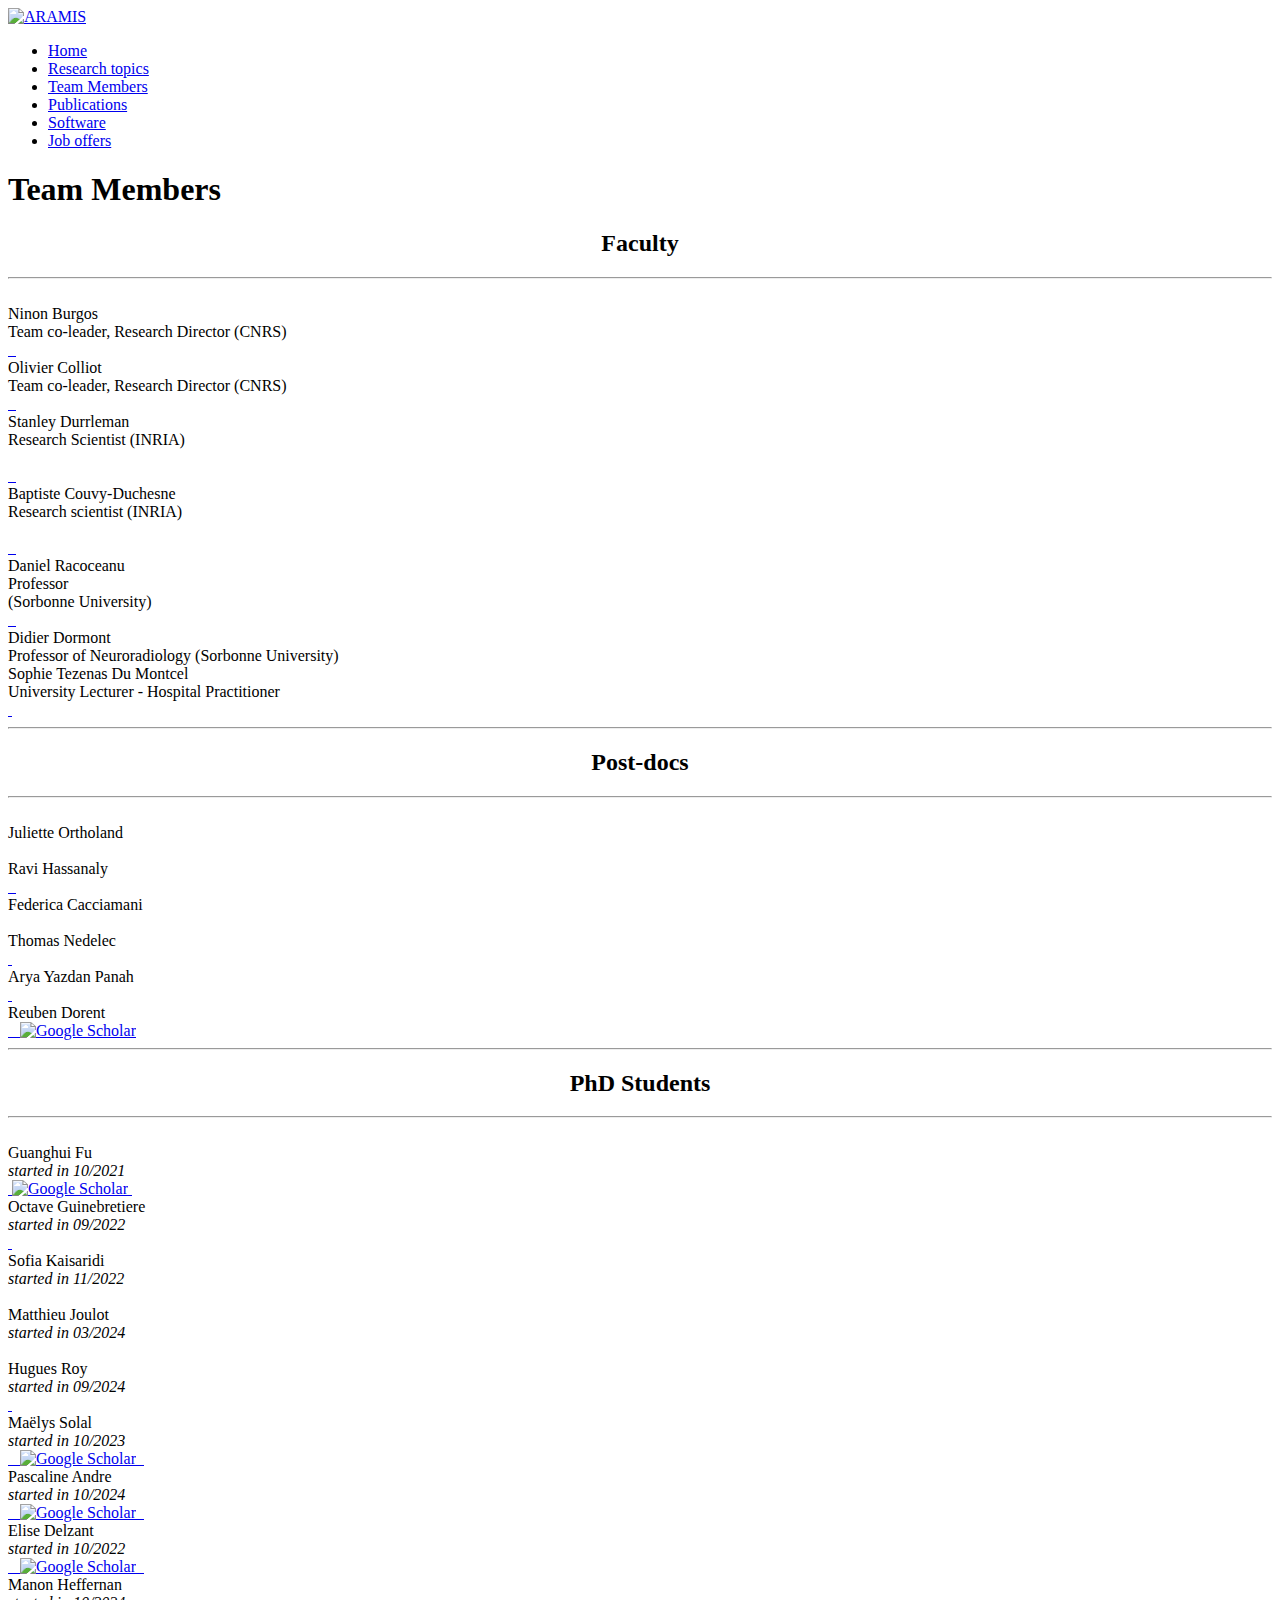
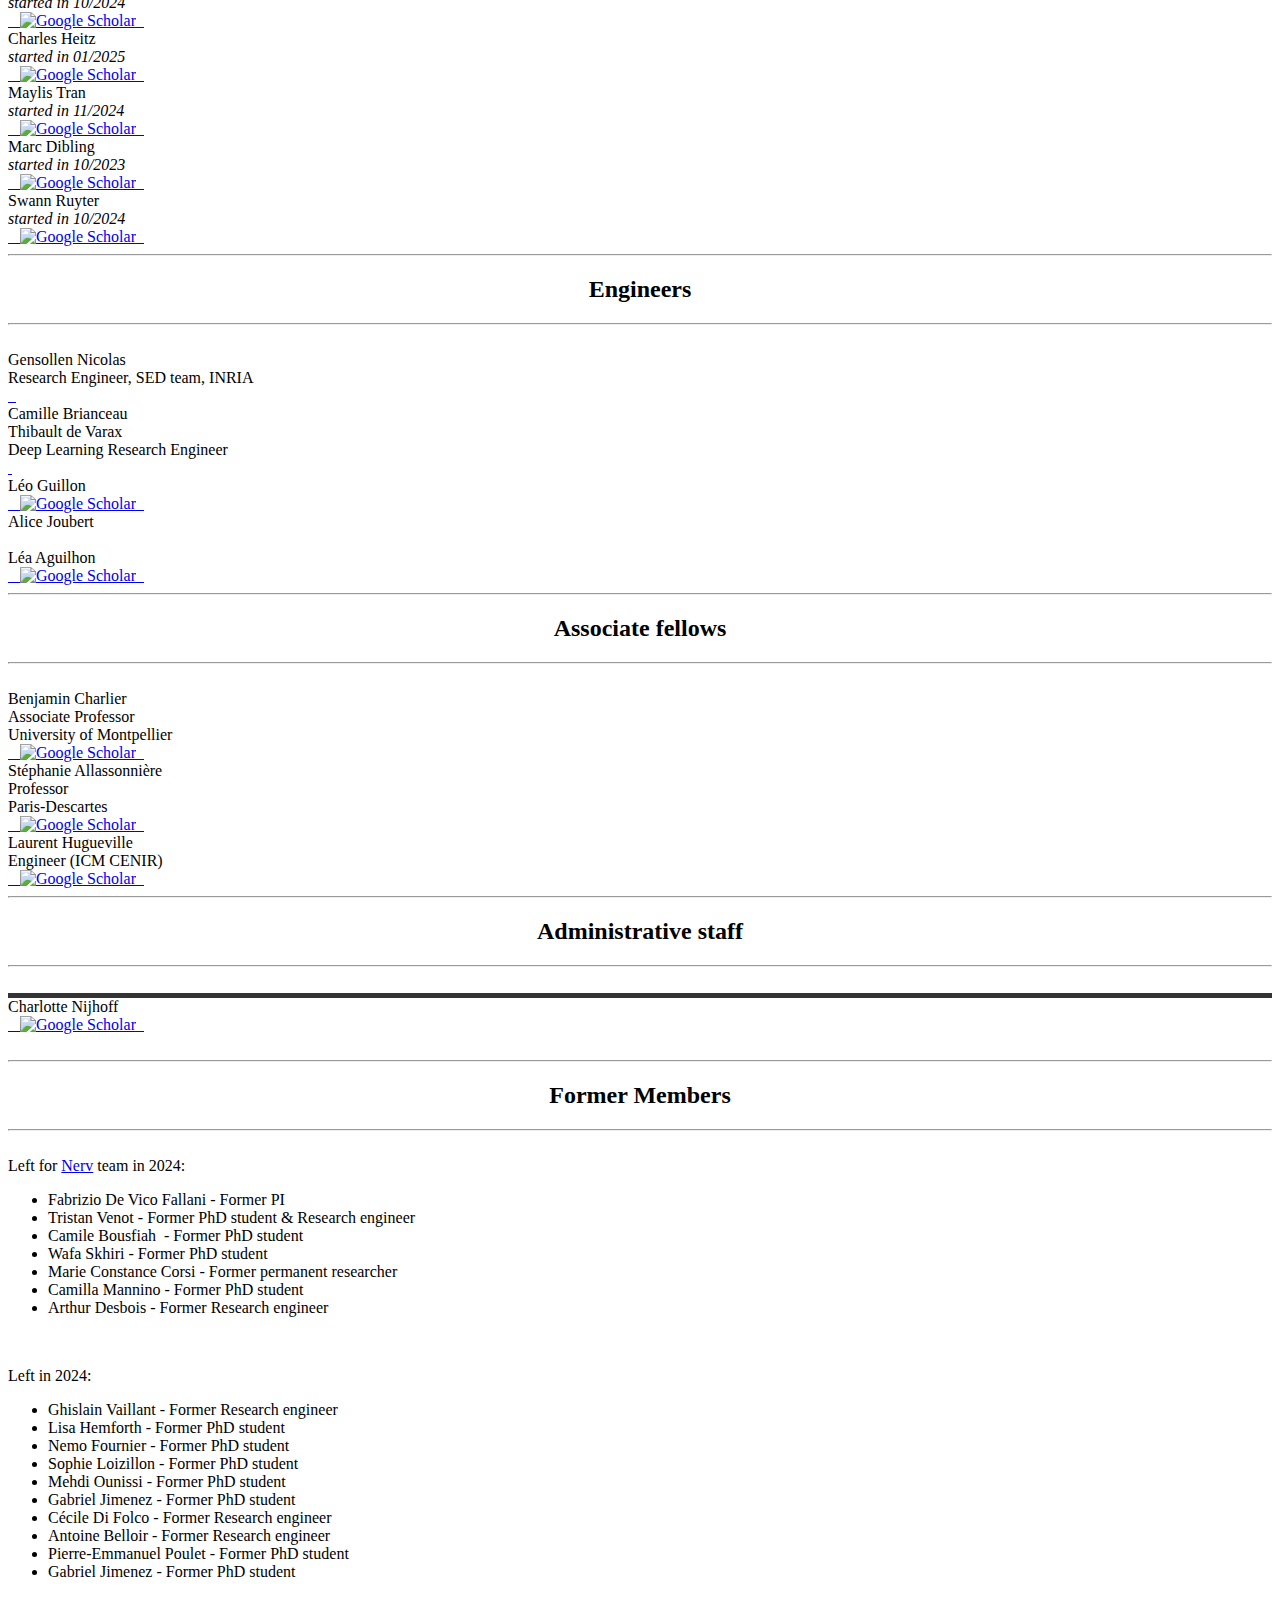
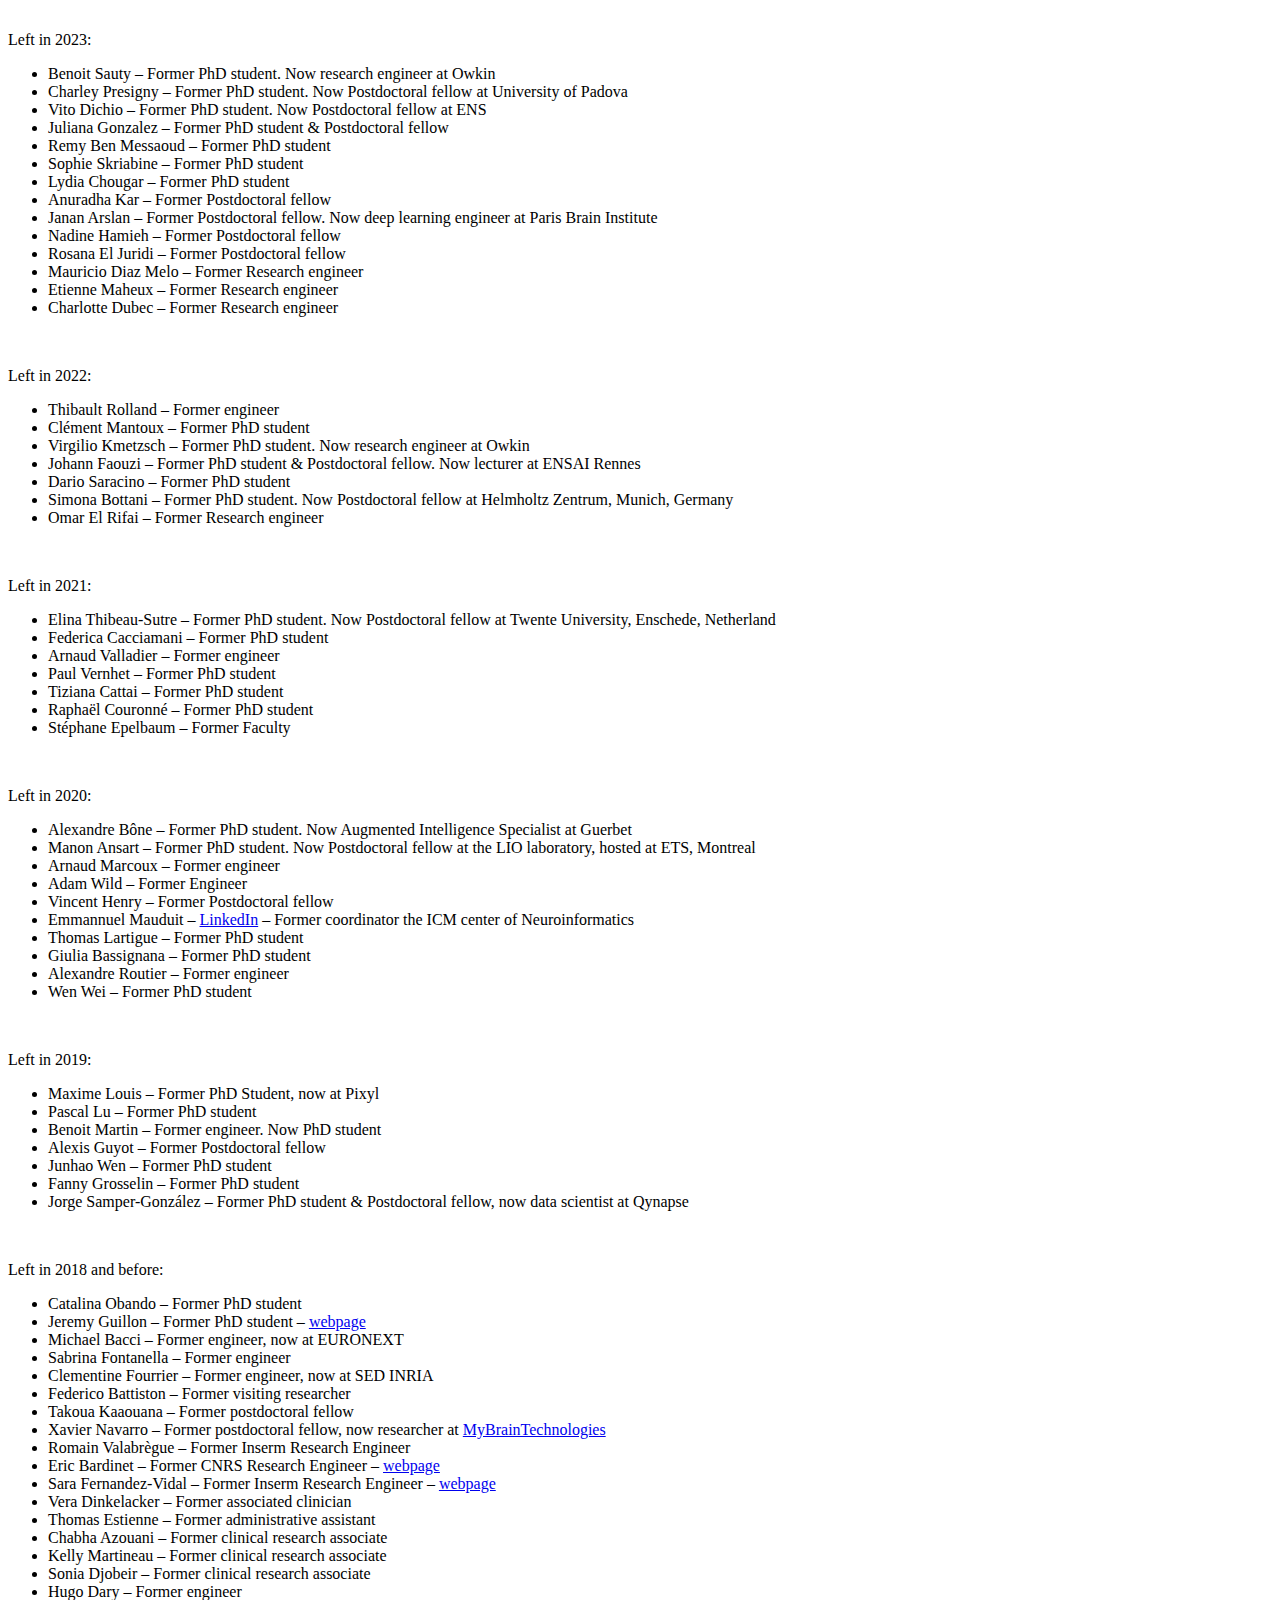
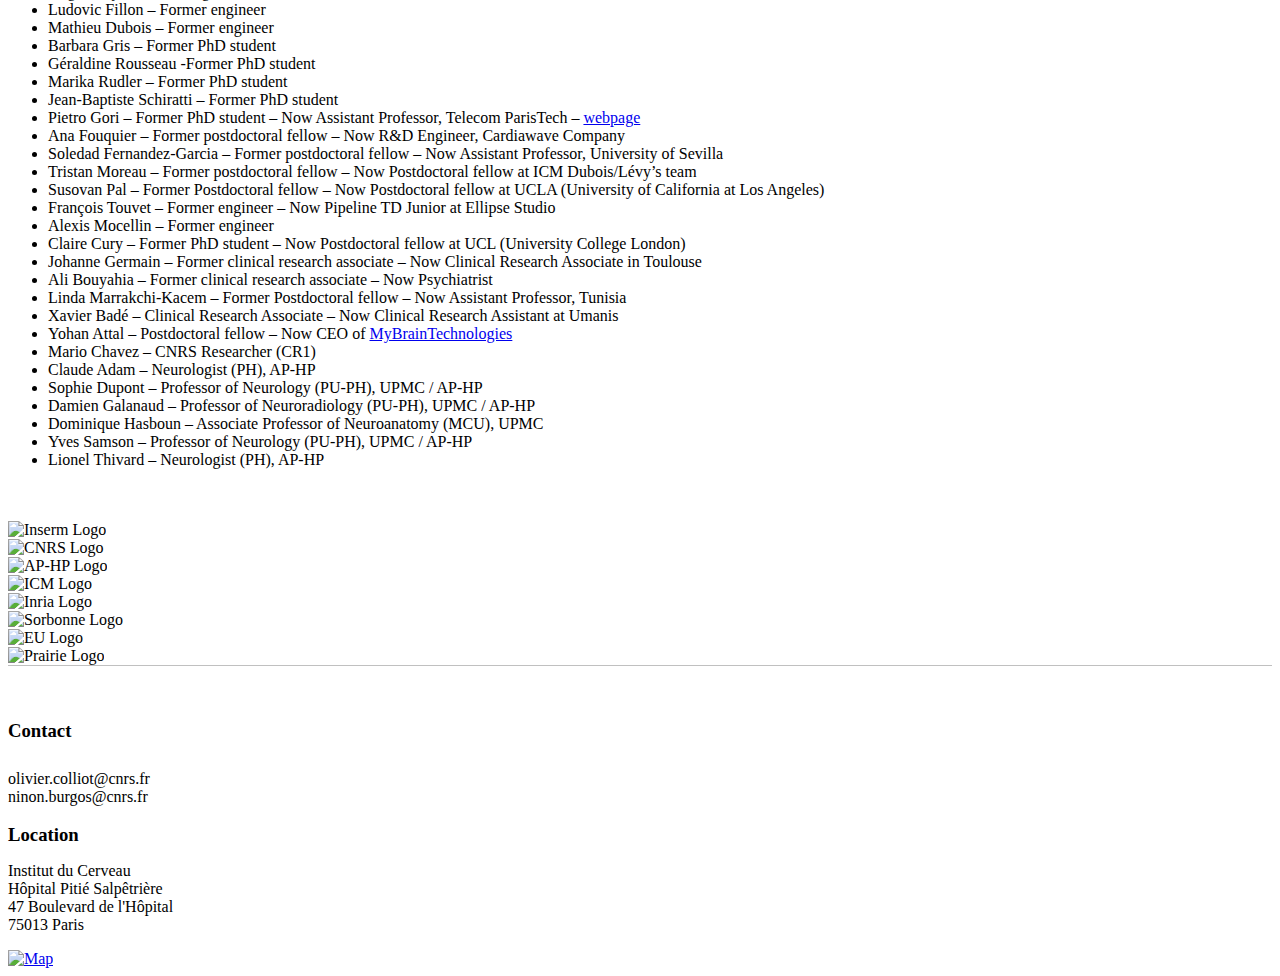
==== docs/pages/people.html @ f848111d "Thibault de Varax (#28)" ====
<!DOCTYPE html>
<html lang="en-US">
  <head>
    <title>ARAMIS &#8211; Brain Data Science</title>
    <meta charset="UTF-8">
    <meta name="viewport" content="width=device-width, initial-scale=1, user-scalable=no">
    
    <meta name="robots" content="max-image-preview:large"/>
    <meta name="msapplication-TileImage" content="../images/icons/aramis/cropped-icon_ARAMISLAB_rvb-300x300.png"/>
    
    <link rel="profile" href="https://gmpg.org/xfn/11">

    <link rel="icon" href="../images/icons/aramis/cropped-icon_ARAMISLAB_rvb-150x150.png" sizes="32x32"/>
    <link rel="icon" href="../images/icons/aramis/cropped-icon_ARAMISLAB_rvb-300x300.png" sizes="192x192"/>
    <link rel="apple-touch-icon" href="../images/icons/aramis/cropped-icon_ARAMISLAB_rvb-300x300.png"/>
    <link rel="canonical" href="../index.html"/>
    <link rel="shortlink" href="../index.html"/>
    <link rel="stylesheet" href="../themes/aramis/style_plus.css"/>

    <link rel="stylesheet" id="edsbootstrap-raleway-fonts-css" href="https://fonts.googleapis.com/css?family=Raleway%3A400%2C300%2C600%2C500&amp;ver=6.3.5" type="text/css" media="all"/>
    
    <link rel="stylesheet" id="edsbootstrap-bootstrap-css" href="../themes/edsbootstrap/assets/css/bootstrap.css?ver=6.3.5" type="text/css" media="all"/>
    <link rel="stylesheet" id="edsbootstrap-bootstrap-theme-css" href="../themes/edsbootstrap/assets/css/bootstrap-theme.css?ver=6.3.5" type="text/css" media="all"/>
    <link rel="stylesheet" id="edsbootstrap-font-awesome-css" href="../themes/edsbootstrap/assets/css/font-awesome.css?ver=6.3.5" type="text/css" media="all"/>
    <link rel="stylesheet" id="edsbootstrap-owl-carousel-css" href="../themes/edsbootstrap/assets/css/owl.carousel.css?ver=6.3.5" type="text/css" media="all"/>
    <link rel="stylesheet" id="edsbootstrap-owl-theme-css" href="../themes/edsbootstrap/assets/css/owl.theme.css?ver=6.3.5" type="text/css" media="all"/>  
    <link rel="stylesheet" id="edsbootstrap-owl-transitions-css" href="../themes/edsbootstrap/assets/css/owl.transitions.css?ver=6.3.5" type="text/css" media="all"/>
    <link rel="stylesheet" id="edsbootstrap-magnific-popup-css" href="../themes/edsbootstrap/assets/css/magnific-popup.css?ver=6.3.5" type="text/css" media="all"/>
    <link rel="stylesheet" id="edsbootstrap-elegant-icons-css" href="../themes/edsbootstrap/assets/css/elegant-icons.css?ver=6.3.5" type="text/css" media="all"/>
    <link rel="stylesheet" id="edsbootstrap-animate-css" href="../themes/edsbootstrap/assets/css/animate.css?ver=6.3.5" type="text/css" media="all"/>
    <link rel="stylesheet" id="edsbootstrap-style-css" href="../themes/aramis/style.css?ver=6.3.5" type="text/css" media="all"/>
    <link rel="stylesheet" id="parent-style-css" href="../themes/edsbootstrap/style.css?ver=2.0" type="text/css" media="all"/>
    <link rel="stylesheet" id="child-style-css" href="../themes/aramis/style.css?ver=0.1.0" type="text/css" media="all"/>

    <link rel="stylesheet" id="contact-form-7-css" href="../plugins/contact-form-7/includes/css/styles.css?ver=5.6.4" type="text/css" media="all"/>
    <link rel="stylesheet" id="tmm-css" href="../plugins/team-members/inc/css/tmm_style.css?ver=6.3.5" type="text/css" media="all"/>
    <link rel="stylesheet" id="siteorigin-panels-front-css" href="../plugins/siteorigin-panels/css/front-flex.min.css?ver=2.18.4" type="text/css" media="all"/>
    <link rel="stylesheet" id="su-shortcodes-css" href="../plugins/shortcodes-ultimate/includes/css/shortcodes.css?ver=5.12.5" type="text/css" media="all"/>
    <link rel="stylesheet" id="su-icons-css" href="../plugins/shortcodes-ultimate/includes/css/icons.css?ver=1.1.5" type="text/css" media="all"/>

  </head>


  <body data-rsssl="1" class="home page-template-default page page-id-1098 wp-custom-logo"> 

    <!-- Header -->
    <header id="home" class="header">
      <!-- Navigation -->
      <nav id="navigation" class="navbar affix">
        <div class="container">
          <div class="row">
            <div class="col-md-12">

              <!-- Navigation Header -->
              <div class="navbar-header">

                <!-- Toggle Button -->
                <!-- <button type="button" class="navbar-toggle collapsed" data-toggle="collapse" data-target="#main-menu" aria-expanded="false" aria-controls="main-menu">
                  <span class="sr-only">Toggle Navigation</span>
                  <span class="icon-bar"></span>
                  <span class="icon-bar"></span>
                  <span class="icon-bar"></span>
                </button> -->
                <!-- /Toggle Button -->

                <!-- Brand -->
                <a class="brand" href="../index.html"> 
                  <a href="../index.html" class="custom-logo-link" rel="home" aria-current="page">
                    <img width="819" height="330" src="../images/icons/aramis/cropped-logo_ARAMISLAB_rvb-1.png" class="custom-logo" alt="ARAMIS" decoding="async" fetchpriority="high" srcset="../images/icons/aramis/cropped-logo_ARAMISLAB_rvb-1.png 819w, images/icons/aramis/cropped-logo_ARAMISLAB_rvb-1-300x121.png 300w, images/icons/aramis/cropped-logo_ARAMISLAB_rvb-1-768x309.png 768w" sizes="(max-width: 819px) 100vw, 819px"/>
                  </a>                       
                </a>
                <!-- /Brand -->

              </div>
              <!-- /Navigation Header -->

              <!-- Navigation -->
              <div id="main-menu" class="navbar-collapse collapse">
                <ul id="menu-main-menu" class="nav navbar-nav navbar-right">
                  <li id="menu-item-1190" class="menu-item menu-item-type-post_type menu-item-object-page menu-item-1190">
                    <a title="Home" href="../index.html">Home</a>
                  </li>
                  <li id="menu-item-1106" class="menu-item menu-item-type-post_type menu-item-object-page menu-item-1106">
                    <a title="Research topics" href="research_topics.html">Research topics</a>
                  </li>
                  <li id="menu-item-1105" class="menu-item menu-item-type-post_type menu-item-object-page menu-item-home current-menu-item page_item page-item-1098 current_page_item menu-item-1190 active">
                    <a title="Team Members" href="people.html">Team Members</a>
                  </li>
                  <li id="menu-item-1765" class="menu-item menu-item-type-post_type menu-item-object-page menu-item-1765">
                    <a title="Publications" href="publications.html">Publications</a>
                  </li>
                  <li id="menu-item-1104" class="menu-item menu-item-type-post_type menu-item-object-page menu-item-1104">
                    <a title="Software" href="software.html">Software</a>
                  </li>
                  <li id="menu-item-1108" class="menu-item menu-item-type-post_type menu-item-object-page menu-item-1108">
                    <a title="Job offers" href="job_offers.html">Job offers</a>
                  </li>
                </ul>
              </div>                    
              <!-- /Navigation -->
                  
            </div>
          </div>
        </div>
      </nav>
      <!-- /Navigation -->  
    </header>
    <!-- /Header -->

    <!-- Section: Page Header -->
    <section class="section-page-header page">
      <div class="container">
        <div class="row">
          <!-- Page Title -->
          <div class="col-md-12">
            <h1 class="title">Team Members</h1>                                
            <div class="subtitle"></div>
          </div>
          <!-- /Page Title -->
        </div>
      </div>
    </section>
    <!-- /Section: Page Header -->

        
    <!-- Main -->
    <main class="main-container">
      <div class="container">
        <div class="row">
          <div class="col-md-12">
            <article id="post-4" class="post-4 page type-page status-publish hentry">
              <div class="entry-content content">
                <h2 style="text-align: center; font-weight: bold;">Faculty</h2>
                <hr>
                <br>
                <div class="tmm tmm_faculty">
                  <div class="tmm_4_columns tmm_wrap tmm_theme_f">
                    <span class="tmm_two_containers_tablet"></span>
                    <div class="tmm_container">
                      <div class="tmm_member people_border">
                        <div class="tmm_photo peopleimg tmm_pic_faculty_3" style="background: url(../images/people/carre/ninon_burgos-1.jpg);"></div>
                        <div class="tmm_textblock">
                          <div class="tmm_names">
                            <span class="tmm_fname">Ninon</span> 
                            <span class="tmm_lname">Burgos</span>
                          </div>
                          <div class="tmm_job">Team co-leader, Research Director (CNRS)</div>
                          <div class="tmm_scblock">
                            <a target="_blank" class="tmm_sociallink" href="http://www.ninonburgos.com/">
                              <img alt="" src="../plugins/team-members/inc/img/links/website.png"/>
                            </a>
                            <a class="tmm_sociallink" href="mailto:ninon.burgos[at]icm-institute[dot]org">
                              <img alt="" src="../plugins/team-members/inc/img/links/email.png"/>
                            </a>
                            <a target="_blank" class="tmm_sociallink" href="https://scholar.google.fr/citations?user=lHuYSU0AAAAJ&amp;hl=en">
                              <img alt="" src="../plugins/team-members/inc/img/links/customlink.png"/>
                            </a>
                          </div>
                        </div>
                      </div>
                      
                      <div class="tmm_member people_border">
                        <div class="tmm_photo peopleimg tmm_pic_faculty_0" style="background: url(../images/people/carre/olivier_colliot.jpg);"></div>
                        <div class="tmm_textblock">
                          <div class="tmm_names">
                            <span class="tmm_fname">Olivier </span> 
                            <span class="tmm_lname">Colliot</span>
                          </div>
                          <div class="tmm_job">Team co-leader, Research Director (CNRS)</div>
                          <div class="tmm_scblock">
                            <a target="_blank" class="tmm_sociallink" href="https://www.aramislab.fr/perso/colliot/">
                              <img alt="" src="../plugins/team-members/inc/img/links/customlink.png"/>
                            </a>
                            <a class="tmm_sociallink" href="mailto:olivier.colliot[at]cnrs[dot]fr">
                              <img alt="" src="../plugins/team-members/inc/img/links/email.png"/>
                            </a>
                            <a target="_blank" class="tmm_sociallink" href="https://twitter.com/oliviercolliot">
                              <img alt="" src="../plugins/team-members/inc/img/links/twitter.png"/>
                            </a>
                          </div>
                        </div>
                      </div>
                      
                      <div class="tmm_member people_border">
                        <div class="tmm_photo peopleimg tmm_pic_faculty_1" style="background: url(../images/people/carre/stanley_durrleman.jpg);"></div>
                        <div class="tmm_textblock">
                          <div class="tmm_names">
                            <span class="tmm_fname">Stanley</span> 
                            <span class="tmm_lname">Durrleman</span>
                          </div>
                          <div class="tmm_job">Research Scientist (INRIA)<br><br></div>
                          <div class="tmm_scblock">
                            <a target="_blank" class="tmm_sociallink" href="https://who.rocq.inria.fr/Stanley.Durrleman/">
                              <img alt="" src="../plugins/team-members/inc/img/links/website.png"/>
                            </a>
                            <a class="tmm_sociallink" href="mailto:stanley.durrleman[at]inria[dot]fr">
                              <img alt="" src="../plugins/team-members/inc/img/links/email.png"/>
                            </a>
                            <a target="_blank" class="tmm_sociallink" href="https://www.linkedin.com/in/stanley-durrleman-8854722/">
                              <img alt="" src="../plugins/team-members/inc/img/links/linkedin.png"/>
                            </a>
                          </div>
                        </div>
                      </div>
                      <div class="tmm_member people_border">
                        <div class="tmm_photo peopleimg tmm_pic_faculty_4" style="background: url(../images/people/carre/Baptiste_Couvy-Duchesne_2020.jpg);"></div>
                        <div class="tmm_textblock">
                          <div class="tmm_names">
                            <span class="tmm_fname">Baptiste</span> 
                            <span class="tmm_lname">Couvy-Duchesne</span>
                          </div>
                          <div class="tmm_job">Research scientist (INRIA)<br><br></div>
                          <div class="tmm_scblock">
                            <a target="_blank" class="tmm_sociallink" href="https://scholar.google.com.au/citations?user=OWzqoIMAAAAJ&amp;hl=en">
                              <img alt="" src="../plugins/team-members/inc/img/links/customlink.png"/>
                            </a>
                            <a target="_blank" class="tmm_sociallink" href="https://www.researchgate.net/profile/Baptiste_Couvy-Duchesne">
                              <img alt="" src="../plugins/team-members/inc/img/links/researchgate.png"/>
                            </a>
                            <a target="_blank" class="tmm_sociallink" href="https://github.com/baptisteCD">
                              <img alt="" src="../plugins/team-members/inc/img/links/customlink.png"/>
                            </a>
                          </div>
                        </div>
                      </div>
                    </div>
                    <!-- New line -->
                    <span class="tmm_columns_containers_desktop"></span>
                    <div class="tmm_container">
                      <div class="tmm_member people_border">
                        <div class="tmm_photo peopleimg tmm_pic_faculty_5" style="background: url(../images/people/carre/daniel_racoceanu.jpg);"></div>
                        <div class="tmm_textblock">
                          <div class="tmm_names">
                            <span class="tmm_fname">Daniel </span> 
                            <span class="tmm_lname">Racoceanu</span>
                          </div>
                          <div class="tmm_job">Professor <br>(Sorbonne University)</div>
                          <div class="tmm_scblock">
                            <a target="_blank" class="tmm_sociallink" href="http://daniraco.free.fr/">
                              <img alt="" src="../plugins/team-members/inc/img/links/website.png"/>
                            </a>
                            <a target="_blank" class="tmm_sociallink" href="https://www.linkedin.com/in/daniraco/">
                              <img alt="" src="../plugins/team-members/inc/img/links/linkedin.png"/>
                            </a>
                            <a target="_blank" class="tmm_sociallink" href="https://scholar.google.com/citations?user=2eBRLj0AAAAJ&amp;hl=fr">
                              <img alt="" src="../plugins/team-members/inc/img/links/customlink.png"/>
                            </a>
                          </div>
                        </div>
                      </div>
                      <span class="tmm_two_containers_tablet"></span>
                      <div class="tmm_member people_border">
                        <div class="tmm_photo peopleimg tmm_pic_faculty_6" style="background: url(../images/people/carre/unknown.png);"></div>
                        <div class="tmm_textblock">
                          <div class="tmm_names">
                            <span class="tmm_fname">Didier</span> 
                            <span class="tmm_lname">Dormont</span>
                          </div>
                          <div class="tmm_job">
                            Professor of Neuroradiology (Sorbonne University)
                          </div>
                          <div class="tmm_scblock"></div>
                        </div>
                      </div>
                      <div class="tmm_member people_border">
                        <div class="tmm_photo peopleimg tmm_pic_faculty_7" style="background: url(../images/people/carre/sophie_tezenas.jpg);"></div>
                        <div class="tmm_textblock">
                          <div class="tmm_names">
                            <span class="tmm_fname">Sophie</span> 
                            <span class="tmm_lname">Tezenas Du Montcel</span>
                          </div>
                          <div class="tmm_job">
                            University Lecturer - Hospital Practitioner
                          </div>
                          <div class="tmm_scblock"><a target="_blank" class="tmm_sociallink" href="https://fr.linkedin.com/">
                            <a class="tmm_sociallink" href="mailto:sophie.tezenas@icm-institute.org">
                              <img alt="" src="../plugins/team-members/inc/img/links/email.png"/>
                            </a>
                            <a target="_blank" class="tmm_sociallink" href="https://www.researchgate.net/profile/Sophie-Tezenas-Du-Montcel?ev=hdr_xprf">
                              <img alt="" src="../plugins/team-members/inc/img/links/researchgate.png"/>
                            </a>
                          </div>
                        </div>
                    </div>
                  </div>
                </div>


                <!-- POST DOCS-->
                <hr>
                <h2 style="text-align: center; font-weight: bold ;">Post-docs</h2>
                <hr>
                <br>
                <div class="tmm tmm_post-docs">
                  <div class="tmm_5_columns tmm_wrap tmm_theme_f">
                    <span class="tmm_two_containers_tablet"></span>
                    <div class="tmm_container">
                      <div class="tmm_member people_border">
                        <div class="tmm_photo peopleimg tmm_pic_phd-students_6" style="background: url(../images/people/carre/juliette_ortholand.jpg);"></div>
                        <div class="tmm_textblock">
                          <div class="tmm_names">
                            <span class="tmm_fname">Juliette</span> 
                            <span class="tmm_lname">Ortholand</span>
                          </div>
                          <div class="tmm_scblock">
                            <a target="_blank" class="tmm_sociallink" href="https://www.linkedin.com/in/juliette-ortholand-39a131137/?originalSubdomain=fr">
                              <img alt="" src="../plugins/team-members/inc/img/links/linkedin.png"/>
                            </a>
                          </div>
                        </div>
                      </div>

                      <div class="tmm_member people_border">
                        <div class="tmm_photo peopleimg tmm_pic_phd-students_0" style="background: url(../images/people/carre/ravihassanaly.jpg);"></div>
                        <div class="tmm_textblock">
                          <div class="tmm_names">
                            <span class="tmm_fname">Ravi</span> 
                            <span class="tmm_lname">Hassanaly</span>
                          </div>
                          <div class="tmm_scblock">
                            <a target="_blank" class="tmm_sociallink" href="https://ravih18.github.io/">
                              <img alt="" src="../plugins/team-members/inc/img/links/website.png"/>
                            </a>
                            <a target="_blank" class="tmm_sociallink" href="https://www.linkedin.com/in/rhassana/">
                              <img alt="" src="../plugins/team-members/inc/img/links/linkedin.png"/>
                            </a>
                            <a target="_blank" class="tmm_sociallink" href="https://twitter.com/HassanalyRavi">
                              <img alt="" src="../plugins/team-members/inc/img/links/twitter.png"/>
                            </a>
                          </div>
                        </div>
                      </div>
                      <div class="tmm_member people_border">
                        <div class="tmm_photo peopleimg tmm_pic_post-docs_4" style="background: url(../images/people/carre/FedericaCacciamani.jpg);"></div>
                        <div class="tmm_textblock">
                          <div class="tmm_names">
                            <span class="tmm_fname">Federica</span> 
                            <span class="tmm_lname">Cacciamani</span>
                          </div>
                          <div class="tmm_scblock">
                            <a target="_blank" class="tmm_sociallink" href="www.linkedin.com/in/dr-federica-cacciamani">
                              <img alt="" src="../plugins/team-members/inc/img/links/linkedin.png"/>
                            </a>
                          </div>
                        </div>
                      </div>

                      <div class="tmm_member people_border">
                        <div class="tmm_photo peopleimg tmm_pic_post-docs_1" style="background: url(../images/people/carre/thomas_nedelec.jpg);"></div>
                        <div class="tmm_textblock">
                          <div class="tmm_names">
                            <span class="tmm_fname">Thomas</span> 
                            <span class="tmm_lname">Nedelec</span>
                          </div>
                          <div class="tmm_scblock">
                            <a target="_blank" class="tmm_sociallink" href="https://www.linkedin.com/in/thomas-nedelec-78812017a/">
                              <img alt="" src="../plugins/team-members/inc/img/links/linkedin.png"/>
                            </a>
                            <a class="tmm_sociallink" href="mailto:thomasnedelec17 [at] gmail [dot] com">
                              <img alt="" src="../plugins/team-members/inc/img/links/email.png"/>
                            </a>
                          </div>
                        </div>
                      </div>
                      <div class="tmm_member people_border">
                        <div class="tmm_photo peopleimg tmm_pic_phd-students_7" style="background: url(../images/people/carre/photo_arya.jpeg);"></div>
                        <div class="tmm_textblock">
                          <div class="tmm_names">
                            <span class="tmm_fname">Arya</span> 
                            <span class="tmm_lname">Yazdan Panah</span>
                          </div>
                          <div class="tmm_scblock">
                            <a target="_blank" class="tmm_sociallink" href="www.linkedin.com/in/arya-yazdanpanah">
                              <img alt="" src="../plugins/team-members/inc/img/links/linkedin.png"/>
                            </a>
                            <a target="_blank" class="tmm_sociallink" href="https://www.researchgate.net/profile/Arya-Yazdan-Panah">
                              <img alt="" src="../plugins/team-members/inc/img/links/researchgate.png"/>
                            </a>
                          </div>
                        </div>
                      </div>
                      <div class="tmm_member people_border">
                        <div class="tmm_photo peopleimg tmm_pic_phd-students_7" style="background: url(../images/people/postdocs/ReubenDorent.jpg);"></div>
                        <div class="tmm_textblock">
                          <div class="tmm_names">
                            <span class="tmm_fname">Reuben</span> 
                            <span class="tmm_lname">Dorent</span>
                          </div>
                          <div class="tmm_scblock">
                            <a target="_blank" class="tmm_sociallink" href="https://reuben.dorent.fr/">
                              <img alt="" src="../plugins/team-members/inc/img/links/website.png"/>
                            </a>
                            <a target="_blank" class="tmm_sociallink" href="https://www.linkedin.com/in/reuben-dorent-2a0381a6/">
                              <img alt="" src="../plugins/team-members/inc/img/links/linkedin.png"/>
                            </a>
                            <a class="tmm_sociallink" href="mailto:reuben.dorent@icm-institute.org">
                              <img alt="" src="../plugins/team-members/inc/img/links/email.png"/>
                            </a>
                            <!-- <a target="_blank" class="tmm_sociallink" href="https://www.researchgate.net/">
                              <img alt="" src="../plugins/team-members/inc/img/links/researchgate.png"/>
                            </a> -->
                            <a target="_blank" class="tmm_sociallink" href="https://scholar.google.com/citations?user=xdECLMkAAAAJ" title="Google Scholar">
                              <img alt="Google Scholar" src="../plugins/team-members/inc/img/links/customlink.png"/>
                            </a>
                            <!-- <a target="_blank" class="tmm_sociallink" href="aramis">
                              <img alt="" src="../plugins/team-members/inc/img/links/website.png"/>
                            </a> --> 
                            <!-- <a target="_blank" class="tmm_sociallink" href="https://twitter.com/"> <!-- a bannir-->
                              <!-- <img alt="" src="../plugins/team-members/inc/img/links/twitter.png"/>
                            </a> -->
                          </div>
                        </div>
                      </div>
                    </div>
                  </div>
                </div>
                <hr>
                <h2 style="text-align: center;">PhD Students</h2>
                <hr>
                <br>
                <div class="tmm tmm_phd-students">
                  <div class="tmm_5_columns tmm_wrap tmm_theme_f">
                    <span class="tmm_two_containers_tablet"></span>
                    <div class="tmm_container">
                      <span class="tmm_two_containers_tablet"></span>
                      <div class="tmm_member people_border">
                        <div class="tmm_photo peopleimg tmm_pic_phd-students_2" style="background: url(../images/people/carre/guanghui_fu.jpg);"></div>
                        <div class="tmm_textblock">
                          <div class="tmm_names">
                            <span class="tmm_fname">Guanghui Fu</span> 
                          </div>
                          <div class="tmm_job" style="font-style: italic;">
                            started in 10/2021 
                          </div>
                          <div class="tmm_scblock">
                            <a class="tmm_sociallink" href="mailto:guanghui.fu@icm-institute.org">
                              <img alt="" src="../plugins/team-members/inc/img/links/email.png"/>
                            </a>
                            <a target="_blank" class="tmm_sociallink" href="https://scholar.google.com/citations?user=Bd197XkAAAAJ&amp;hl=en" title="Google Scholar">
                              <img alt="Google Scholar" src="../plugins/team-members/inc/img/links/customlink.png"/>
                            </a>
                            <a target="_blank" class="tmm_sociallink" href="https://www.researchgate.net/profile/Guanghui-Fu">
                              <img alt="" src="../plugins/team-members/inc/img/links/researchgate.png"/>
                            </a>
                          </div>
                        </div>
                      </div>
                      <div class="tmm_member people_border">
                        <div class="tmm_photo peopleimg tmm_pic_phd-students_9" style="background: url(../images/people/carre/Photo_octave.png);"></div>
                        <div class="tmm_textblock">
                          <div class="tmm_names">
                            <span class="tmm_fname">Octave</span> 
                            <span class="tmm_lname">Guinebretiere</span>
                          </div>
                          <div class="tmm_job" style="font-style: italic;">
                            started in 09/2022 
                          </div>
                          <div class="tmm_scblock">
                            <a target="_blank" class="tmm_sociallink" href="https://www.linkedin.com/in/octaveguinebretiere/">
                              <img alt="" src="../plugins/team-members/inc/img/links/linkedin.png"/>
                            </a>
                            <a class="tmm_sociallink" href="mailto:octave.guinebretiere@icm-institute.org">
                              <img alt="" src="../plugins/team-members/inc/img/links/email.png"/>
                            </a>
                          </div>
                        </div>
                      </div>
                      <div class="tmm_member people_border">
                        <div class="tmm_photo peopleimg tmm_pic_phd-students_10" style="background: url(../images/people/carre/Photo_Sofia.jpg);"></div>
                        <div class="tmm_textblock">
                          <div class="tmm_names">
                            <span class="tmm_fname">Sofia</span> 
                            <span class="tmm_lname">Kaisaridi</span>
                          </div>
                          <div class="tmm_job" style="font-style: italic;">
                            started in 11/2022 
                          </div>
                          <div class="tmm_scblock">
                            <a target="_blank" class="tmm_sociallink" href="https://www.linkedin.com/in/sofia-kaisaridi-8054b51bb">
                              <img alt="" src="../plugins/team-members/inc/img/links/linkedin.png"/>
                            </a>
                          </div>
                        </div>
                      </div>
                      <div class="tmm_member people_border">
                        <div class="tmm_photo peopleimg tmm_pic_phd-students_12" style="background: url(../images/people/carre/matthieu_joulot.jpeg);"></div>
                        <div class="tmm_textblock">
                          <div class="tmm_names">
                            <span class="tmm_fname">Matthieu</span> 
                            <span class="tmm_lname">Joulot</span>
                          </div>
                          <div class="tmm_job" style="font-style: italic;">
                            started in 03/2024 
                          </div>
                          <div class="tmm_scblock">
                            <a target="_blank" class="tmm_sociallink" href="https://fr.linkedin.com/in/matthieu-joulot">
                              <img alt="" src="../plugins/team-members/inc/img/links/linkedin.png"/>
                            </a>
                          </div>
                        </div>
                      </div>
                      <div class="tmm_member people_border">
                        <div class="tmm_photo peopleimg tmm_pic_phd-students_12" style="background: url(../images/people/carre/hugues_roy.jpg);"></div>
                        <div class="tmm_textblock">
                          <div class="tmm_names">
                            <span class="tmm_fname">Hugues</span> 
                            <span class="tmm_lname">Roy</span>
                          </div>
                          <div class="tmm_job" style="font-style: italic;">
                            started in 09/2024 
                          </div>
                          <div class="tmm_scblock">
                            <a target="_blank" class="tmm_sociallink" href="https://fr.linkedin.com/in/hugues-roy-09">
                              <img alt="" src="../plugins/team-members/inc/img/links/linkedin.png"/>
                            </a>
                            <a class="tmm_sociallink" href="mailto:hugues.roy@icm-institute.org">
                              <img alt="" src="../plugins/team-members/inc/img/links/email.png"/>
                            </a>
                          </div>
                        </div>
                      </div>
                    </div>
                    <div class="tmm_container">
                      <div class="tmm_member people_border">
                        <div class="tmm_photo peopleimg tmm_pic_phd-students_12" style="background: url(../images/people/carre/unknown.png);"></div>
                        <div class="tmm_textblock">
                          <div class="tmm_names">
                            <span class="tmm_fname">Maëlys</span> 
                            <span class="tmm_lname">Solal</span>
                          </div>
                          <div class="tmm_job" style="font-style: italic;">
                            started in 10/2023 
                          </div>
                          <div class="tmm_scblock">
                            <a target="_blank" class="tmm_sociallink" href="https://fr.linkedin.com/">
                              <img alt="" src="../plugins/team-members/inc/img/links/linkedin.png"/>
                            </a>
                            <a class="tmm_sociallink" href="mailto:hugues.roy@icm-institute.org">
                              <img alt="" src="../plugins/team-members/inc/img/links/email.png"/>
                            </a>
                            <a target="_blank" class="tmm_sociallink" href="https://www.researchgate.net/">
                              <img alt="" src="../plugins/team-members/inc/img/links/researchgate.png"/>
                            </a>
                            <a target="_blank" class="tmm_sociallink" href="https://scholar.google.com/" title="Google Scholar">
                              <img alt="Google Scholar" src="../plugins/team-members/inc/img/links/customlink.png"/>
                            </a>
                            <a target="_blank" class="tmm_sociallink" href="aramis">
                              <img alt="" src="../plugins/team-members/inc/img/links/website.png"/>
                            </a>
                            <a target="_blank" class="tmm_sociallink" href="https://twitter.com/"> <!-- a bannir-->
                              <img alt="" src="../plugins/team-members/inc/img/links/twitter.png"/>
                            </a>
                          </div>
                        </div>
                      </div>
                      <div class="tmm_member people_border">
                        <div class="tmm_photo peopleimg tmm_pic_phd-students_12" style="background: url(../images/people/carre/unknown.png);"></div>
                        <div class="tmm_textblock">
                          <div class="tmm_names">
                            <span class="tmm_fname">Pascaline</span> 
                            <span class="tmm_lname">Andre</span>
                          </div>
                          <div class="tmm_job" style="font-style: italic;">
                            started in 10/2024 
                          </div>
                          <div class="tmm_scblock">
                            <a target="_blank" class="tmm_sociallink" href="https://fr.linkedin.com/">
                              <img alt="" src="../plugins/team-members/inc/img/links/linkedin.png"/>
                            </a>
                            <a class="tmm_sociallink" href="mailto:hugues.roy@icm-institute.org">
                              <img alt="" src="../plugins/team-members/inc/img/links/email.png"/>
                            </a>
                            <a target="_blank" class="tmm_sociallink" href="https://www.researchgate.net/">
                              <img alt="" src="../plugins/team-members/inc/img/links/researchgate.png"/>
                            </a>
                            <a target="_blank" class="tmm_sociallink" href="https://scholar.google.com/" title="Google Scholar">
                              <img alt="Google Scholar" src="../plugins/team-members/inc/img/links/customlink.png"/>
                            </a>
                            <a target="_blank" class="tmm_sociallink" href="aramis">
                              <img alt="" src="../plugins/team-members/inc/img/links/website.png"/>
                            </a>
                            <a target="_blank" class="tmm_sociallink" href="https://twitter.com/"> <!-- a bannir-->
                              <img alt="" src="../plugins/team-members/inc/img/links/twitter.png"/>
                            </a>
                          </div>
                        </div>
                      </div>
                      <div class="tmm_member people_border">
                        <div class="tmm_photo peopleimg tmm_pic_phd-students_12" style="background: url(../images/people/carre/unknown.png);"></div>
                        <div class="tmm_textblock">
                          <div class="tmm_names">
                            <span class="tmm_fname">Elise</span> 
                            <span class="tmm_lname">Delzant</span>
                          </div>
                          <div class="tmm_job" style="font-style: italic;">
                            started in 10/2022 
                          </div>
                          <div class="tmm_scblock">
                            <a target="_blank" class="tmm_sociallink" href="https://fr.linkedin.com/">
                              <img alt="" src="../plugins/team-members/inc/img/links/linkedin.png"/>
                            </a>
                            <a class="tmm_sociallink" href="mailto:hugues.roy@icm-institute.org">
                              <img alt="" src="../plugins/team-members/inc/img/links/email.png"/>
                            </a>
                            <a target="_blank" class="tmm_sociallink" href="https://www.researchgate.net/">
                              <img alt="" src="../plugins/team-members/inc/img/links/researchgate.png"/>
                            </a>
                            <a target="_blank" class="tmm_sociallink" href="https://scholar.google.com/" title="Google Scholar">
                              <img alt="Google Scholar" src="../plugins/team-members/inc/img/links/customlink.png"/>
                            </a>
                            <a target="_blank" class="tmm_sociallink" href="aramis">
                              <img alt="" src="../plugins/team-members/inc/img/links/website.png"/>
                            </a>
                            <a target="_blank" class="tmm_sociallink" href="https://twitter.com/"> <!-- a bannir-->
                              <img alt="" src="../plugins/team-members/inc/img/links/twitter.png"/>
                            </a>
                          </div>
                        </div>
                      </div>
                      <div class="tmm_member people_border">
                        <div class="tmm_photo peopleimg tmm_pic_phd-students_12" style="background: url(../images/people/carre/unknown.png);"></div>
                        <div class="tmm_textblock">
                          <div class="tmm_names">
                            <span class="tmm_fname">Manon</span> 
                            <span class="tmm_lname">Heffernan</span>
                          </div>
                          <div class="tmm_job" style="font-style: italic;">
                            started in 10/2024 
                          </div>
                          <div class="tmm_scblock">
                            <a target="_blank" class="tmm_sociallink" href="https://fr.linkedin.com/">
                              <img alt="" src="../plugins/team-members/inc/img/links/linkedin.png"/>
                            </a>
                            <a class="tmm_sociallink" href="mailto:hugues.roy@icm-institute.org">
                              <img alt="" src="../plugins/team-members/inc/img/links/email.png"/>
                            </a>
                            <a target="_blank" class="tmm_sociallink" href="https://www.researchgate.net/">
                              <img alt="" src="../plugins/team-members/inc/img/links/researchgate.png"/>
                            </a>
                            <a target="_blank" class="tmm_sociallink" href="https://scholar.google.com/" title="Google Scholar">
                              <img alt="Google Scholar" src="../plugins/team-members/inc/img/links/customlink.png"/>
                            </a>
                            <a target="_blank" class="tmm_sociallink" href="aramis">
                              <img alt="" src="../plugins/team-members/inc/img/links/website.png"/>
                            </a>
                            <a target="_blank" class="tmm_sociallink" href="https://twitter.com/"> <!-- a bannir-->
                              <img alt="" src="../plugins/team-members/inc/img/links/twitter.png"/>
                            </a>
                          </div>
                        </div>
                      </div>
                      <div class="tmm_member people_border">
                        <div class="tmm_photo peopleimg tmm_pic_phd-students_12" style="background: url(../images/people/carre/unknown.png);"></div>
                        <div class="tmm_textblock">
                          <div class="tmm_names">
                            <span class="tmm_fname">Charles</span> 
                            <span class="tmm_lname">Heitz</span>
                          </div>
                          <div class="tmm_job" style="font-style: italic;">
                            started in 01/2025 
                          </div>
                          <div class="tmm_scblock">
                            <a target="_blank" class="tmm_sociallink" href="https://fr.linkedin.com/">
                              <img alt="" src="../plugins/team-members/inc/img/links/linkedin.png"/>
                            </a>
                            <a class="tmm_sociallink" href="mailto:hugues.roy@icm-institute.org">
                              <img alt="" src="../plugins/team-members/inc/img/links/email.png"/>
                            </a>
                            <a target="_blank" class="tmm_sociallink" href="https://www.researchgate.net/">
                              <img alt="" src="../plugins/team-members/inc/img/links/researchgate.png"/>
                            </a>
                            <a target="_blank" class="tmm_sociallink" href="https://scholar.google.com/" title="Google Scholar">
                              <img alt="Google Scholar" src="../plugins/team-members/inc/img/links/customlink.png"/>
                            </a>
                            <a target="_blank" class="tmm_sociallink" href="aramis">
                              <img alt="" src="../plugins/team-members/inc/img/links/website.png"/>
                            </a>
                            <a target="_blank" class="tmm_sociallink" href="https://twitter.com/"> <!-- a bannir-->
                              <img alt="" src="../plugins/team-members/inc/img/links/twitter.png"/>
                            </a>
                          </div>
                        </div>
                      </div>
                    </div>
                    <div class="tmm_container">
                      <div class="tmm_member people_border">
                        <div class="tmm_photo peopleimg tmm_pic_phd-students_12" style="background: url(../images/people/carre/unknown.png);"></div>
                        <div class="tmm_textblock">
                          <div class="tmm_names">
                            <span class="tmm_fname">Maylis</span> 
                            <span class="tmm_lname">Tran</span>
                          </div>
                          <div class="tmm_job" style="font-style: italic;">
                            started in 11/2024 
                          </div>
                          <div class="tmm_scblock">
                            <a target="_blank" class="tmm_sociallink" href="https://fr.linkedin.com/">
                              <img alt="" src="../plugins/team-members/inc/img/links/linkedin.png"/>
                            </a>
                            <a class="tmm_sociallink" href="mailto:hugues.roy@icm-institute.org">
                              <img alt="" src="../plugins/team-members/inc/img/links/email.png"/>
                            </a>
                            <a target="_blank" class="tmm_sociallink" href="https://www.researchgate.net/">
                              <img alt="" src="../plugins/team-members/inc/img/links/researchgate.png"/>
                            </a>
                            <a target="_blank" class="tmm_sociallink" href="https://scholar.google.com/" title="Google Scholar">
                              <img alt="Google Scholar" src="../plugins/team-members/inc/img/links/customlink.png"/>
                            </a>
                            <a target="_blank" class="tmm_sociallink" href="aramis">
                              <img alt="" src="../plugins/team-members/inc/img/links/website.png"/>
                            </a>
                            <a target="_blank" class="tmm_sociallink" href="https://twitter.com/"> <!-- a bannir-->
                              <img alt="" src="../plugins/team-members/inc/img/links/twitter.png"/>
                            </a>
                          </div>
                        </div>
                      </div>
                      <div class="tmm_member people_border">
                        <div class="tmm_photo peopleimg tmm_pic_phd-students_12" style="background: url(../images/people/carre/unknown.png);"></div>
                        <div class="tmm_textblock">
                          <div class="tmm_names">
                            <span class="tmm_fname">Marc</span> 
                            <span class="tmm_lname">Dibling</span>
                          </div>
                          <div class="tmm_job" style="font-style: italic;">
                            started in 10/2023 
                          </div>
                          <div class="tmm_scblock">
                            <a target="_blank" class="tmm_sociallink" href="https://fr.linkedin.com/">
                              <img alt="" src="../plugins/team-members/inc/img/links/linkedin.png"/>
                            </a>
                            <a class="tmm_sociallink" href="mailto:hugues.roy@icm-institute.org">
                              <img alt="" src="../plugins/team-members/inc/img/links/email.png"/>
                            </a>
                            <a target="_blank" class="tmm_sociallink" href="https://www.researchgate.net/">
                              <img alt="" src="../plugins/team-members/inc/img/links/researchgate.png"/>
                            </a>
                            <a target="_blank" class="tmm_sociallink" href="https://scholar.google.com/" title="Google Scholar">
                              <img alt="Google Scholar" src="../plugins/team-members/inc/img/links/customlink.png"/>
                            </a>
                            <a target="_blank" class="tmm_sociallink" href="aramis">
                              <img alt="" src="../plugins/team-members/inc/img/links/website.png"/>
                            </a>
                            <a target="_blank" class="tmm_sociallink" href="https://twitter.com/"> <!-- a bannir-->
                              <img alt="" src="../plugins/team-members/inc/img/links/twitter.png"/>
                            </a>
                          </div>
                        </div>
                      </div>
                      <div class="tmm_member people_border">
                        <div class="tmm_photo peopleimg tmm_pic_phd-students_12" style="background: url(../images/people/carre/unknown.png);"></div>
                        <div class="tmm_textblock">
                          <div class="tmm_names">
                            <span class="tmm_fname">Swann</span> 
                            <span class="tmm_lname">Ruyter</span>
                          </div>
                          <div class="tmm_job" style="font-style: italic;">
                            started in 10/2024 
                          </div>
                          <div class="tmm_scblock">
                            <a target="_blank" class="tmm_sociallink" href="https://fr.linkedin.com/">
                              <img alt="" src="../plugins/team-members/inc/img/links/linkedin.png"/>
                            </a>
                            <a class="tmm_sociallink" href="mailto:hugues.roy@icm-institute.org">
                              <img alt="" src="../plugins/team-members/inc/img/links/email.png"/>
                            </a>
                            <a target="_blank" class="tmm_sociallink" href="https://www.researchgate.net/">
                              <img alt="" src="../plugins/team-members/inc/img/links/researchgate.png"/>
                            </a>
                            <a target="_blank" class="tmm_sociallink" href="https://scholar.google.com/" title="Google Scholar">
                              <img alt="Google Scholar" src="../plugins/team-members/inc/img/links/customlink.png"/>
                            </a>
                            <a target="_blank" class="tmm_sociallink" href="aramis">
                              <img alt="" src="../plugins/team-members/inc/img/links/website.png"/>
                            </a>
                            <a target="_blank" class="tmm_sociallink" href="https://twitter.com/"> <!-- a bannir-->
                              <img alt="" src="../plugins/team-members/inc/img/links/twitter.png"/>
                            </a>
                          </div>
                        </div>
                      </div>
                    </div>
                  </div>
                </div>
                <hr>
                <h2 style="text-align: center;">Engineers</h2>
                <hr>
                <br>
                <div class="tmm tmm_engineers">
                  <div class="tmm_5_columns tmm_wrap tmm_theme_f">
                    <span class="tmm_two_containers_tablet"></span>
                    <div class="tmm_container">
                      <div class="tmm_member people_border">
                        <div class="tmm_photo peopleimg tmm_pic_engineers_0" style="background: url(../images/people/carre/nicolas_gensollen.jpg);"></div>
                        <div class="tmm_textblock">
                          <div class="tmm_names">
                            <span class="tmm_fname">Gensollen</span> 
                            <span class="tmm_lname">Nicolas</span>
                          </div>
                          <div class="tmm_job">Research Engineer, SED team, INRIA</div>
                          <div class="tmm_scblock">
                            <a class="tmm_sociallink" href="mailto:nicolas.gensollen@inria.fr">
                              <img alt="" src="../plugins/team-members/inc/img/links/email.png"/>
                            </a>
			    <a target="_blank" class="tmm_sociallink" href="https://www.linkedin.com/in/nicolas-gensollen-7b535857">
			      <img alt="" src="../plugins/team-members/inc/img/links/linkedin.png"/>
			    </a>
                            <a target="_blank" class="tmm_sociallink" href="https://nicolasgensollen.github.io/">
                              <img alt="" src="../plugins/team-members/inc/img/links/website.png"/>
                            </a>
                          </div>
                        </div>
                      </div>
                      <div class="tmm_member people_border">
                        <div class="tmm_photo peopleimg tmm_pic_engineers_3" style="background: url(../images/people/carre/unknown.png);"></div>
                        <div class="tmm_textblock">
                          <div class="tmm_names">
                            <span class="tmm_fname">Camille</span> 
                            <span class="tmm_lname">Brianceau</span>
                          </div>
                          <div class="tmm_scblock"></div>
                        </div>
                      </div>
                      <div class="tmm_member people_border">
                        <div class="tmm_photo peopleimg tmm_pic_engineers_4" style="background: url(../images/people/carre/thibault_devarax.jpeg);"></div>
                        <div class="tmm_textblock">
                          <div class="tmm_names">
                            <span class="tmm_fname">Thibault</span> 
                            <span class="tmm_lname">de Varax</span>
                          </div>
                          <div class="tmm_job">Deep Learning Research Engineer</div>
                          <div class="tmm_scblock">
                            <a class="tmm_sociallink" href="mailto:thibault.devarax@icm-institute.org">
                              <img alt="" src="../plugins/team-members/inc/img/links/email.png"/>
                            </a>                            
                            <a target="_blank" class="tmm_sociallink" href="https://www.linkedin.com/in/thibault-de-varax/">
                              <img alt="" src="../plugins/team-members/inc/img/links/linkedin.png"/>
                            </a>
                          </div>
                        </div>
                      </div>
                      <div class="tmm_member people_border">
                        <div class="tmm_photo peopleimg tmm_pic_phd-students_12" style="background: url(../images/people/carre/unknown.png);"></div>
                        <div class="tmm_textblock">
                          <div class="tmm_names">
                            <span class="tmm_fname">Léo</span> 
                            <span class="tmm_lname">Guillon</span>
                          </div>
                          <div class="tmm_scblock">
                            <a target="_blank" class="tmm_sociallink" href="https://fr.linkedin.com/">
                              <img alt="" src="../plugins/team-members/inc/img/links/linkedin.png"/>
                            </a>
                            <a class="tmm_sociallink" href="mailto:hugues.roy@icm-institute.org">
                              <img alt="" src="../plugins/team-members/inc/img/links/email.png"/>
                            </a>
                            <a target="_blank" class="tmm_sociallink" href="https://www.researchgate.net/">
                              <img alt="" src="../plugins/team-members/inc/img/links/researchgate.png"/>
                            </a>
                            <a target="_blank" class="tmm_sociallink" href="https://scholar.google.com/" title="Google Scholar">
                              <img alt="Google Scholar" src="../plugins/team-members/inc/img/links/customlink.png"/>
                            </a>
                            <a target="_blank" class="tmm_sociallink" href="aramis">
                              <img alt="" src="../plugins/team-members/inc/img/links/website.png"/>
                            </a>
                            <a target="_blank" class="tmm_sociallink" href="https://twitter.com/"> <!-- a bannir-->
                              <img alt="" src="../plugins/team-members/inc/img/links/twitter.png"/>
                            </a>
                          </div>
                        </div>
                      </div>
                      <div class="tmm_member people_border">
                        <div class="tmm_photo peopleimg tmm_pic_phd-students_12" style="background: url(../images/people/carre/alice_joubert.jpg);"></div>
                        <div class="tmm_textblock">
                          <div class="tmm_names">
                            <span class="tmm_fname">Alice</span> 
                            <span class="tmm_lname">Joubert</span>
                          </div>
                          <div class="tmm_scblock">
                            <a target="_blank" class="tmm_sociallink" href="https://www.linkedin.com/in/alice-joubert-6b7759221/">
                              <img alt="" src="../plugins/team-members/inc/img/links/linkedin.png"/>
                            </a>
                          </div>
                        </div>
                      </div>
                    </div>
                    <!-- New line -->
                    <div class="tmm_container"><div class="tmm_member people_border">
                      <div class="tmm_photo peopleimg tmm_pic_phd-students_12" style="background: url(../images/people/carre/unknown.png);"></div>
                      <div class="tmm_textblock">
                        <div class="tmm_names">
                          <span class="tmm_fname">Léa</span> 
                          <span class="tmm_lname">Aguilhon</span>
                        </div>
                        <div class="tmm_scblock">
                          <a target="_blank" class="tmm_sociallink" href="https://fr.linkedin.com/">
                            <img alt="" src="../plugins/team-members/inc/img/links/linkedin.png"/>
                          </a>
                          <a class="tmm_sociallink" href="mailto:hugues.roy@icm-institute.org">
                            <img alt="" src="../plugins/team-members/inc/img/links/email.png"/>
                          </a>
                          <a target="_blank" class="tmm_sociallink" href="https://www.researchgate.net/">
                            <img alt="" src="../plugins/team-members/inc/img/links/researchgate.png"/>
                          </a>
                          <a target="_blank" class="tmm_sociallink" href="https://scholar.google.com/" title="Google Scholar">
                            <img alt="Google Scholar" src="../plugins/team-members/inc/img/links/customlink.png"/>
                          </a>
                          <a target="_blank" class="tmm_sociallink" href="aramis">
                            <img alt="" src="../plugins/team-members/inc/img/links/website.png"/>
                          </a>
                          <a target="_blank" class="tmm_sociallink" href="https://twitter.com/"> <!-- a bannir-->
                            <img alt="" src="../plugins/team-members/inc/img/links/twitter.png"/>
                          </a>
                        </div>
                      </div>
                    </div>

                    </div>
                    
                  </div>
                </div>
                <hr>
                <h2 style="text-align: center;">Associate fellows</h2>
                <hr>
                <br>
                <div class="tmm tmm_collaborators">
                  <div class="tmm_5_columns tmm_wrap tmm_theme_f">
                    <span class="tmm_two_containers_tablet"></span>
                    <div class="tmm_container">
                      <div class="tmm_member people_border">
                        <div class="tmm_photo peopleimg tmm_pic_collaborators_1" style="background: url(../images/people/carre/unknown.png);"></div>
                        <div class="tmm_textblock">
                          <div class="tmm_names">
                            <span class="tmm_fname">Benjamin</span> 
                            <span class="tmm_lname">Charlier</span>
                          </div>
                          <div class="tmm_job">Associate Professor<br>University of Montpellier</div>
                          <div class="tmm_scblock">
                            <a target="_blank" class="tmm_sociallink" href="https://fr.linkedin.com/">
                              <img alt="" src="../plugins/team-members/inc/img/links/linkedin.png"/>
                            </a>
                            <a class="tmm_sociallink" href="mailto:hugues.roy@icm-institute.org">
                              <img alt="" src="../plugins/team-members/inc/img/links/email.png"/>
                            </a>
                            <a target="_blank" class="tmm_sociallink" href="https://www.researchgate.net/">
                              <img alt="" src="../plugins/team-members/inc/img/links/researchgate.png"/>
                            </a>
                            <a target="_blank" class="tmm_sociallink" href="https://scholar.google.com/" title="Google Scholar">
                              <img alt="Google Scholar" src="../plugins/team-members/inc/img/links/customlink.png"/>
                            </a>
                            <a target="_blank" class="tmm_sociallink" href="aramis">
                              <img alt="" src="../plugins/team-members/inc/img/links/website.png"/>
                            </a>
                            <a target="_blank" class="tmm_sociallink" href="https://twitter.com/"> <!-- a bannir-->
                              <img alt="" src="../plugins/team-members/inc/img/links/twitter.png"/>
                            </a>
                          </div>
                        </div>
                      </div>
                      <div class="tmm_member people_border">
                        <div class="tmm_photo peopleimg tmm_pic_collaborators_1" style="background: url(../images/people/carre/unknown.png);"></div>
                        <div class="tmm_textblock">
                          <div class="tmm_names">
                            <span class="tmm_fname">Stéphanie </span> 
                            <span class="tmm_lname">Allassonnière</span>
                          </div>
                          <div class="tmm_job">Professor<br>Paris-Descartes</div>
                          <div class="tmm_scblock">
                            <a target="_blank" class="tmm_sociallink" href="https://fr.linkedin.com/">
                              <img alt="" src="../plugins/team-members/inc/img/links/linkedin.png"/>
                            </a>
                            <a class="tmm_sociallink" href="mailto:hugues.roy@icm-institute.org">
                              <img alt="" src="../plugins/team-members/inc/img/links/email.png"/>
                            </a>
                            <a target="_blank" class="tmm_sociallink" href="https://www.researchgate.net/">
                              <img alt="" src="../plugins/team-members/inc/img/links/researchgate.png"/>
                            </a>
                            <a target="_blank" class="tmm_sociallink" href="https://scholar.google.com/" title="Google Scholar">
                              <img alt="Google Scholar" src="../plugins/team-members/inc/img/links/customlink.png"/>
                            </a>
                            <a target="_blank" class="tmm_sociallink" href="aramis">
                              <img alt="" src="../plugins/team-members/inc/img/links/website.png"/>
                            </a>
                            <a target="_blank" class="tmm_sociallink" href="https://twitter.com/"> <!-- a bannir-->
                              <img alt="" src="../plugins/team-members/inc/img/links/twitter.png"/>
                            </a>
                          </div>
                        </div>
                      </div>
                      <span class="tmm_two_containers_tablet"></span>
                      <div class="tmm_member people_border">
                        <div class="tmm_photo peopleimg tmm_pic_collaborators_1" style="background: url(../images/people/carre/unknown.png);"></div>
                        <div class="tmm_textblock">
                          <div class="tmm_names">
                            <span class="tmm_fname">Laurent </span> 
                            <span class="tmm_lname">Hugueville</span>
                          </div>
                          <div class="tmm_job">Engineer (ICM CENIR)</div>
                          <div class="tmm_scblock">
                            <a target="_blank" class="tmm_sociallink" href="https://fr.linkedin.com/">
                              <img alt="" src="../plugins/team-members/inc/img/links/linkedin.png"/>
                            </a>
                            <a class="tmm_sociallink" href="mailto:hugues.roy@icm-institute.org">
                              <img alt="" src="../plugins/team-members/inc/img/links/email.png"/>
                            </a>
                            <a target="_blank" class="tmm_sociallink" href="https://www.researchgate.net/">
                              <img alt="" src="../plugins/team-members/inc/img/links/researchgate.png"/>
                            </a>
                            <a target="_blank" class="tmm_sociallink" href="https://scholar.google.com/" title="Google Scholar">
                              <img alt="Google Scholar" src="../plugins/team-members/inc/img/links/customlink.png"/>
                            </a>
                            <a target="_blank" class="tmm_sociallink" href="aramis">
                              <img alt="" src="../plugins/team-members/inc/img/links/website.png"/>
                            </a>
                            <a target="_blank" class="tmm_sociallink" href="https://twitter.com/"> <!-- a bannir-->
                              <img alt="" src="../plugins/team-members/inc/img/links/twitter.png"/>
                            </a>
                          </div>
                        </div>
                      </div>
                    </div>
                  </div>
                </div>
                <hr>
                <h2 style="text-align: center;">Administrative staff</h2>
                <hr>
                <br>
                <div class="tmm tmm_assistant">
                  <div class="tmm_5_columns tmm_wrap tmm_theme_f">
                    <span class="tmm_two_containers_tablet"></span>
                    <div class="tmm_container">
                      <div class="tmm_member" style="border-top:#333333 solid 5px;">
                        <div class="tmm_photo peopleimg tmm_pic_assistant_0" style="background: url(../images/people/carre/unknown.png);"></div>
                        <div class="tmm_textblock">
                          <div class="tmm_names">
                            <span class="tmm_fname">Charlotte</span> 
                            <span class="tmm_lname">Nijhoff</span>
                          </div>
                          <div class="tmm_job"></div>
                          <div class="tmm_scblock">
                            <a target="_blank" class="tmm_sociallink" href="https://fr.linkedin.com/">
                              <img alt="" src="../plugins/team-members/inc/img/links/linkedin.png"/>
                            </a>
                            <a class="tmm_sociallink" href="mailto:hugues.roy@icm-institute.org">
                              <img alt="" src="../plugins/team-members/inc/img/links/email.png"/>
                            </a>
                            <a target="_blank" class="tmm_sociallink" href="https://www.researchgate.net/">
                              <img alt="" src="../plugins/team-members/inc/img/links/researchgate.png"/>
                            </a>
                            <a target="_blank" class="tmm_sociallink" href="https://scholar.google.com/" title="Google Scholar">
                              <img alt="Google Scholar" src="../plugins/team-members/inc/img/links/customlink.png"/>
                            </a>
                            <a target="_blank" class="tmm_sociallink" href="aramis">
                              <img alt="" src="../plugins/team-members/inc/img/links/website.png"/>
                            </a>
                            <a target="_blank" class="tmm_sociallink" href="https://twitter.com/"> <!-- a bannir-->
                              <img alt="" src="../plugins/team-members/inc/img/links/twitter.png"/>
                            </a>
                          </div>
                        </div>
                      </div>
                      <div style="clear:both;"></div>
                    </div>
                  </div>
                </div>
                <br>
                <hr>
                <h2 style="text-align: center; font-weight: bold ;">Former Members</h2>
                <hr>
                <br>
                <span class="leftin">Left for <a href="https://team.inria.fr/nerv/">Nerv</a> team in 2024:</span>
                <ul>
                  <li><span class="formergrey">Fabrizio De Vico Fallani</span> - Former PI</li>
                  <li><span class="formergrey">Tristan Venot</span> - Former PhD student & Research engineer</li>
                  <li><span class="formergrey">Camile Bousfiah </span> - Former PhD student</li>
                  <li><span class="formergrey">Wafa Skhiri</span> - Former PhD student</li>
                  <li><span class="formergrey">Marie Constance Corsi</span> - Former permanent researcher</li>
                  <li><span class="formergrey">Camilla Mannino</span> - Former PhD student</li>
                  <li><span class="formergrey">Arthur Desbois</span> - Former Research engineer</li>
                </ul>
                <p>&nbsp;</p>
                <span class="leftin">Left in 2024:</span>
                <ul>
                  <li><span class="formergrey">Ghislain Vaillant</span> - Former Research engineer</li>
                  <li><span class="formergrey">Lisa Hemforth</span> - Former PhD student</li>
                  <li><span class="formergrey">Nemo Fournier</span> - Former PhD student</li>
                  <li><span class="formergrey">Sophie Loizillon</span> - Former PhD student</li>
                  <li><span class="formergrey">Mehdi Ounissi</span> - Former PhD student</li>
                  <li><span class="formergrey">Gabriel Jimenez</span> - Former PhD student</li>
                  <li><span class="formergrey">Cécile Di Folco</span> - Former Research engineer</li>
                  <li><span class="formergrey">Antoine Belloir</span> - Former Research engineer</li>
                  <li><span class="formergrey">Pierre-Emmanuel Poulet</span> - Former PhD student</li>
                  <li><span class="formergrey">Gabriel Jimenez</span> - Former PhD student</li>
                </ul>
                <p>&nbsp;</p>
                <span class="leftin">Left in 2023:</span>
                <ul>
                  <li><span class="formergrey">Benoit Sauty</span> &#8211; Former PhD student. Now research engineer at Owkin</li>
                  <li><span class="formergrey">Charley Presigny</span> &#8211; Former PhD student. Now Postdoctoral fellow at University of Padova</li>
                  <li><span class="formergrey">Vito Dichio</span> &#8211; Former PhD student. Now Postdoctoral fellow at ENS</li>
                  <li><span class="formergrey">Juliana Gonzalez</span> &#8211; Former PhD student &amp; Postdoctoral fellow</li>
                  <li><span class="formergrey">Remy Ben Messaoud</span> &#8211; Former PhD student</li>
                  <li><span class="formergrey">Sophie Skriabine</span> &#8211; Former PhD student</li>
                  <li><span class="formergrey">Lydia Chougar</span> &#8211; Former PhD student</li>
                  <li><span class="formergrey">Anuradha Kar</span> &#8211; Former Postdoctoral fellow</li>
                  <li><span class="formergrey">Janan Arslan</span> &#8211; Former Postdoctoral fellow. Now deep learning engineer at Paris Brain Institute</li>
                  <li><span class="formergrey">Nadine Hamieh</span> &#8211; Former Postdoctoral fellow</li>
                  <li><span class="formergrey">Rosana El Juridi</span> &#8211; Former Postdoctoral fellow</li>
                  <li><span class="formergrey">Mauricio Diaz Melo</span> &#8211; Former Research engineer</li>
                  <li><span class="formergrey">Etienne Maheux</span> &#8211; Former Research engineer</li>
                  <li><span class="formergrey">Charlotte Dubec</span> &#8211; Former Research engineer</li>
                </ul>
                <p>&nbsp;</p>
                <span class="leftin">Left in 2022:</span>
                <ul>
                  <li><span class="formergrey">Thibault Rolland</span> &#8211; Former engineer</li>
                  <li><span class="formergrey">Clément Mantoux</span> &#8211; Former PhD student</li>
                  <li><span class="formergrey">Virgilio Kmetzsch</span> &#8211; Former PhD student. Now research engineer at Owkin</li>
                  <li><span class="formergrey">Johann Faouzi</span> &#8211; Former PhD student &amp; Postdoctoral fellow. Now lecturer at ENSAI Rennes</li>
                  <li><span class="formergrey">Dario Saracino</span> &#8211; Former PhD student</li>
                  <li><span class="formergrey">Simona Bottani</span> &#8211; Former PhD student. Now Postdoctoral fellow at Helmholtz Zentrum, Munich, Germany</li>
                  <li><span class="formergrey">Omar El Rifai</span> &#8211; Former Research engineer</li>
                </ul>
                <p>&nbsp;</p>
                <span class="leftin">Left in 2021:</span>
                <ul>
                  <li><span class="formergrey">Elina Thibeau-Sutre</span> &#8211; Former PhD student. Now Postdoctoral fellow at Twente University, Enschede, Netherland</li>
                  <li><span class="formergrey">Federica Cacciamani</span> &#8211; Former PhD student</li>
                  <li><span class="formergrey">Arnaud Valladier</span> &#8211; Former engineer</li>
                  <li><span class="formergrey">Paul Vernhet</span> &#8211; Former PhD student</li>
                  <li><span class="formergrey">Tiziana Cattai</span> &#8211; Former PhD student</li>
                  <li><span class="formergrey">Raphaël Couronné</span> &#8211; Former PhD student</li>
                  <li><span class="formergrey">Stéphane Epelbaum</span> &#8211; Former Faculty</li>
                </ul>
                <p>&nbsp;</p>
                <span class="leftin">Left in 2020:</span>
                <ul>
                  <li><span class="formergrey">Alexandre Bône</span> &#8211; Former PhD student. Now Augmented Intelligence Specialist at Guerbet</li>
                  <li><span class="formergrey">Manon Ansart</span> &#8211; Former PhD student. Now Postdoctoral fellow at the LIO laboratory, hosted at ETS, Montreal</li>
                  <li><span class="formergrey">Arnaud Marcoux</span> &#8211; Former engineer</li>
                  <li><span class="formergrey">Adam Wild</span> &#8211; Former Engineer</li>
                  <li><span class="formergrey">Vincent Henry</span> &#8211; Former Postdoctoral fellow</li>
                  <li><span class="formergrey">Emmannuel Mauduit</span>  &#8211; <a href="http://www.linkedin.com/in/emmanuelle-mauduit-539aa93a">LinkedIn</a> &#8211; Former coordinator the ICM center of  Neuroinformatics</li>
                  <li><span class="formergrey">Thomas Lartigue</span> &#8211; Former PhD student</li>
                  <li><span class="formergrey">Giulia Bassignana</span> &#8211; Former PhD student</li>
                  <li><span class="formergrey">Alexandre Routier</span> &#8211; Former engineer</li>
                  <li><span class="formergrey">Wen Wei</span> &#8211; Former PhD student</li>
                </ul>
                <p>&nbsp;</p>
                <span class="leftin">Left in 2019:</span>
                <ul>
                  <li><span class="formergrey">Maxime Louis</span> &#8211; Former PhD Student, now at Pixyl</li>
                  <li><span class="formergrey">Pascal Lu</span> &#8211; Former PhD student</li>
                  <li><span class="formergrey">Benoit Martin</span> &#8211; Former engineer. Now PhD student</li>
                  <li><span class="formergrey">Alexis Guyot</span> &#8211; Former Postdoctoral fellow</li>
                  <li><span class="formergrey">Junhao Wen</span> &#8211; Former PhD student</li>
                  <li><span class="formergrey">Fanny Grosselin</span> &#8211; Former PhD student</li>
                  <li><span class="formergrey">Jorge Samper-González</span> &#8211; Former PhD student &amp; Postdoctoral fellow, now data scientist at Qynapse</li>
                </ul>
                <p>&nbsp;</p>
                <span class="leftin">Left in 2018 and before:</span>
                <ul>
                  <li><span class="formergrey">Catalina Obando</span> &#8211; Former PhD student</li>
                  <li><span class="formergrey">Jeremy Guillon</span> &#8211; Former PhD student &#8211; <a href="http://guillonjeremy.co/">webpage</a></li>
                  <li><span class="formergrey">Michael Bacci</span> &#8211; Former engineer, now at EURONEXT</li>
                  <li><span class="formergrey">Sabrina Fontanella</span> &#8211; Former engineer</li>
                  <li><span class="formergrey">Clementine Fourrier</span> &#8211; Former engineer, now at SED INRIA</li>
                  <li><span class="formergrey">Federico Battiston</span> &#8211; Former visiting researcher</li>
                  <li><span class="formergrey">Takoua Kaaouana</span> &#8211; Former postdoctoral fellow</li>
                  <li><span class="formergrey">Xavier Navarro</span> &#8211; Former postdoctoral fellow, now researcher at <a href="http://melomind.com/fr/" target="_blank" rel="noopener noreferrer">MyBrainTechnologies</a></li>
                  <li><span class="formergrey">Romain Valabrègue</span> &#8211; Former Inserm Research Engineer</li>
                  <li><span class="formergrey">Eric Bardinet</span> &#8211; Former CNRS Research Engineer &#8211; <a href="http://cenir.org/equipe-irm/38-eric-b0" target="_blank" rel="noopener noreferrer">webpage</a></li>
                  <li><span class="formergrey">Sara Fernandez-Vidal </span>&#8211; Former Inserm Research Engineer &#8211; <a href="http://bebg.chups.jussieu.fr/members/sara-fernandez-vidal/">webpage</a></li>
                  <li><span class="formergrey">Vera Dinkelacker </span>&#8211; Former associated clinician</li>
                  <li><span class="formergrey">Thomas Estienne </span>&#8211;  Former administrative assistant</li>
                  <li><span class="formergrey">Chabha Azouani </span>&#8211; Former clinical research associate</li>
                  <li><span class="formergrey">Kelly Martineau </span> &#8211; Former clinical research associate</li>
                  <li><span class="formergrey">Sonia Djobeir </span> &#8211; Former clinical research associate</li>
                  <li><span class="formergrey">Hugo Dary </span> &#8211; Former engineer</li>
                  <li><span class="formergrey">Ludovic Fillon </span> &#8211; Former engineer</li>
                  <li><span class="formergrey">Mathieu Dubois </span> &#8211; Former engineer</li>
                  <li><span class="formergrey">Barbara Gris </span> &#8211; Former PhD student</li>
                  <li><span class="formergrey">Géraldine Rousseau </span>-Former PhD student</li>
                  <li><span class="formergrey">Marika Rudler </span> &#8211; Former PhD student</li>
                  <li><span class="formergrey">Jean-Baptiste Schiratti </span> &#8211; Former PhD student</li>
                  <li><span class="formergrey">Pietro Gori </span> &#8211; Former PhD student &#8211; Now Assistant Professor, Telecom ParisTech &#8211; <a href="https://perso.telecom-paristech.fr/pgori/">webpage</a></li>
                  <li><span class="formergrey">Ana Fouquier </span> &#8211; Former postdoctoral fellow &#8211; Now R&amp;D Engineer, Cardiawave Company</li>
                  <li><span class="formergrey">Soledad Fernandez-Garcia </span> &#8211; Former postdoctoral fellow &#8211; Now Assistant Professor, University of Sevilla</li>
                  <li><span class="formergrey">Tristan Moreau </span> &#8211; Former postdoctoral fellow &#8211; Now Postdoctoral fellow at ICM Dubois/Lévy&#8217;s team</li>
                  <li><span class="formergrey">Susovan Pal</span> &#8211; Former Postdoctoral fellow &#8211; Now Postdoctoral fellow at UCLA (University of California at Los Angeles)</li>
                  <li><span class="formergrey">François Touvet </span> &#8211; Former engineer &#8211; Now Pipeline TD Junior at Ellipse Studio</li>
                  <li><span class="formergrey">Alexis Mocellin </span>&#8211; Former engineer</li>
                  <li><span class="formergrey">Claire Cury </span>&#8211; Former PhD student &#8211; Now Postdoctoral fellow at UCL (University College London)</li>
                  <li><span class="formergrey">Johanne Germain </span>&#8211; Former clinical research associate &#8211;  Now Clinical Research Associate in Toulouse</li>
                  <li><span class="formergrey">Ali Bouyahia </span>&#8211; Former clinical research associate &#8211; Now Psychiatrist</li>
                  <li><span class="formergrey">Linda Marrakchi-Kacem </span>&#8211; Former Postdoctoral fellow &#8211; Now Assistant Professor, Tunisia</li>
                  <li><span class="formergrey">Xavier Badé </span>&#8211; Clinical Research Associate &#8211; Now Clinical Research Assistant at Umanis</li>
                  <li><span class="formergrey">Yohan Attal </span>&#8211; Postdoctoral fellow &#8211; Now CEO of <a href="http://melomind.com/fr/" target="_blank" rel="noopener noreferrer">MyBrainTechnologies</a></li>
                  <li><span class="formergrey">Mario Chavez </span>&#8211; CNRS Researcher (CR1)</li>
                  <li><span class="formergrey">Claude Adam </span>&#8211; Neurologist (PH), AP-HP</li>
                  <li><span class="formergrey">Sophie Dupont </span>&#8211; Professor of Neurology (PU-PH), UPMC / AP-HP</li>
                  <li><span class="formergrey">Damien Galanaud </span>&#8211; Professor of Neuroradiology (PU-PH), UPMC / AP-HP</li>
                  <li><span class="formergrey">Dominique Hasboun </span>&#8211; Associate Professor of Neuroanatomy (MCU), UPMC</li>
                  <li><span class="formergrey">Yves Samson </span>&#8211; Professor of Neurology (PU-PH), UPMC / AP-HP</li>
                  <li><span class="formergrey">Lionel Thivard </span>&#8211; Neurologist (PH), AP-HP</li>
                </ul>
              </div><!-- .entry-content -->
            </article><!-- #post-## --> 
            <br><br>
          </div>
        </div>
      </div>
    </main>
    <!-- /Main -->

    <!--Footer-->
    <footer class="footer section-small">
      <div class="container">
        <div class="row">

          <!-- Contact and Location Section -->
          <div class="col-md-8">

            <!-- logos -->
            <div class="row">
              <div class="col-md-3">
                <div class="widget_text footer-col widget_custom_html">
                  <img width="150" height="42" src="../images/icons/inserm/insermlogo-300x83.png" class="img-fluid m-2" alt="Inserm Logo">
                </div>
              </div>
              <div class="col-md-1">
                <div class="widget_text footer-col widget_custom_html">
                  <img width="50" height="50" src="../images/icons/cnrs/LOGO_CNRS_BLEU-150x150.png" class="img-fluid m-2" alt="CNRS Logo">
                </div>
              </div>
              <div class="col-md-4">
                <div class="widget_text footer-col widget_custom_html">
                  <img width="225" height="45" src="../images/icons/ap-hp/Logo_AP-Hopitaux_de_Paris-768x160.gif" class="img-fluid m-2" alt="AP-HP Logo">
                </div>
              </div>
              <div class="col-md-3">
                <div class="widget_text footer-col widget_custom_html">
                  <img width="150" height="46" src="../images/icons/icm/institut_cerveau_quad_uk-300x93.jpg" class="img-fluid m-2" alt="ICM Logo">
                </div>
              </div>
            </div>
            
            <!-- logos -->
            <div class="row">
              <div class="col-md-3">
                <div class="widget_text footer-col widget_custom_html">
                  <img width="150" height="52" src="../images/icons/inria/inr_logo_rouge-300x105.jpg" class="img-fluid m-2" alt="Inria Logo">
                </div>
              </div>
              <div class="col-md-2">
                <div class="widget_text footer-col widget_custom_html">
                  <img width="100" height="52" src="../images/icons/sorbonne/sorbonne-300x136.jpg" class="img-fluid m-2" alt="Sorbonne Logo">
                </div>
              </div>
              <div class="col-md-3">
                <div class="widget_text footer-col widget_custom_html">
                  <img width="175" height="38" src="../images/icons/eu/EN_Co-fundedbytheEU_RGB_POS.png" class="img-fluid m-2" alt="EU Logo">
                </div>
              </div>
              <div class="col-md-3">
                <div class="widget_text footer-col widget_custom_html">
                  <img width="150" height="33" src="../images/icons/prairie/logo-PRAIRIE-transparent.png" class="img-fluid m-2" alt="Prairie Logo">
                </div>
              </div>
            </div>

            <!-- separation line -->
            <div class="row">
              <div class="col-md-11" style="border-top: solid 1px #c0c0c0 ;">
                <br>
                <br>
              </div>
            </div>
            
            <!-- Contact Section -->
            <div class="row">
              <div class="col-md-2">
                <div class="widget_text footer-col widget_custom_html">
                  <div class="textwidget custom-html-widget">
                    <br>
                    <h3 style="margin:0px 0px 10px;">Contact</h3>
                  </div>
                </div>
              </div>
              <div class="col-md-4">
                <div class="widget_text footer-col widget_custom_html">
                  <div class="textwidget custom-html-widget">
                    <br>
                      olivier.colliot@cnrs.fr<br>
                      ninon.burgos@cnrs.fr
                  </div>
                </div>
              </div>
          
            <!-- Location Section -->
              <div class="col-md-2">
                <div class="widget_text footer-col widget_custom_html">
                  <div class="textwidget custom-html-widget">
                    <br>
                    <h3 style="margin:0px 0px 10px;">Location</h3>
                  </div>
                </div>
              </div>
              <div class="col-md-4">
                <div class="widget_text footer-col widget_custom_html">
                  <div class="textwidget custom-html-widget">
                    <p>
                      Institut du Cerveau<br>Hôpital Pitié Salpêtrière<br>47 Boulevard de l'Hôpital<br>75013 Paris
                    </p>
                  </div>
                </div>
              </div>
            </div>
          </div>
          
          <!-- Map Section -->
          <div class="col-md-4">
            <div class="widget_media_image footer-col">
              <a href="../images/plan-acces-ICM.pdf">
                <img width="300" height="245" src="../images/maps/map-300x245.png" class="img-fluid w-100" alt="Map" style="height: auto;">
              </a>
            </div>
          </div>
        </div>
      </div>
    </footer>

    <!-- Scripts -->

    <script type="text/javascript" src="../plugins/shortcodes-ultimate/includes/js/shortcodes/index.js?ver=5.12.5" id="su-shortcodes-js"></script>
    <script type="text/javascript" src="../plugins/js/jquery/jquery.min.js?ver=3.6.1" id="jquery-core-js"></script>
    <script type="text/javascript" src="../plugins/js/jquery/jquery-migrate.min.js?ver=3.3.2" id="jquery-migrate-js"></script>
    <script type="text/javascript" src="../plugins/shortcodes-ultimate/vendor/swiper/swiper.js?ver=2.6.1" id="swiper-js"></script>
    <script type="text/javascript" src="../plugins/shortcodes-ultimate/includes/js/shortcodes/index.js?ver=5.12.5" id="su-shortcodes-js"></script>
    <script type="text/javascript" src="../plugins/siteorigin-panels/js/styling.min.js?ver=2.18.4" id="siteorigin-panels-front-styles-js"></script>
    <script type="text/javascript" src="../plugins/shortcodes-ultimate/vendor/swiper/swiper.js?ver=2.6.1" id="swiper-js"></script>
    <script type="text/javascript" src="../plugins/contact-form-7/includes/swv/js/index.js?ver=5.6.4" id="swv-js"></script>
    <script type="text/javascript" src="../plugins/contact-form-7/includes/js/index.js?ver=5.6.4" id="contact-form-7-js"></script>

    <script src="../themes/edsbootstrap/assets/js/general.js?ver=6.3.5" id="edsbootstrap-general-js"></script>
    <script src="../themes/edsbootstrap/assets/js/bootstrap.js?ver=6.3.5" id="edsbootstrap-bootstrap-js"></script>
    <script src="../themes/edsbootstrap/assets/js/owl.carousel.js?ver=6.3.5" id="edsbootstrap-owl-carousel-js"></script>
    <script src="../themes/edsbootstrap/assets/js/jquery.stellar.js?ver=6.3.5" id="edsbootstrap-jquery-stellar-js"></script>
    <script src="../themes/edsbootstrap/assets/js/jquery.magnific-popup.js?ver=6.3.5" id="edsbootstrap-magnific-popup-js"></script>
    <script src="../themes/edsbootstrap/assets/js/jquery.animateNumber.js?ver=6.3.5" id="edsbootstrap-animateNumber-js"></script>



    <script id="siteorigin-panels-front-styles-js-extra">
    /* <![CDATA[ */
    var panelsStyles = {"fullContainer":"body","stretchRows":"1"};
    /* ]]> */
    </script>

    <script type="text/javascript" id="su-shortcodes-js-extra">
    /* <![CDATA[ */
    var SUShortcodesL10n = {"noPreview":"This shortcode doesn't work in live preview. Please insert it into editor and preview on the site.","magnificPopup":{"close":"Close (Esc)","loading":"Loading...","prev":"Previous (Left arrow key)","next":"Next (Right arrow key)","counter":"%curr% of %total%","error":"Failed to load content. <a href=\"%url%\" target=\"_blank\"><u>Open link<\/u><\/a>"}};
    /* ]]> */
    </script>


</body>
</html>
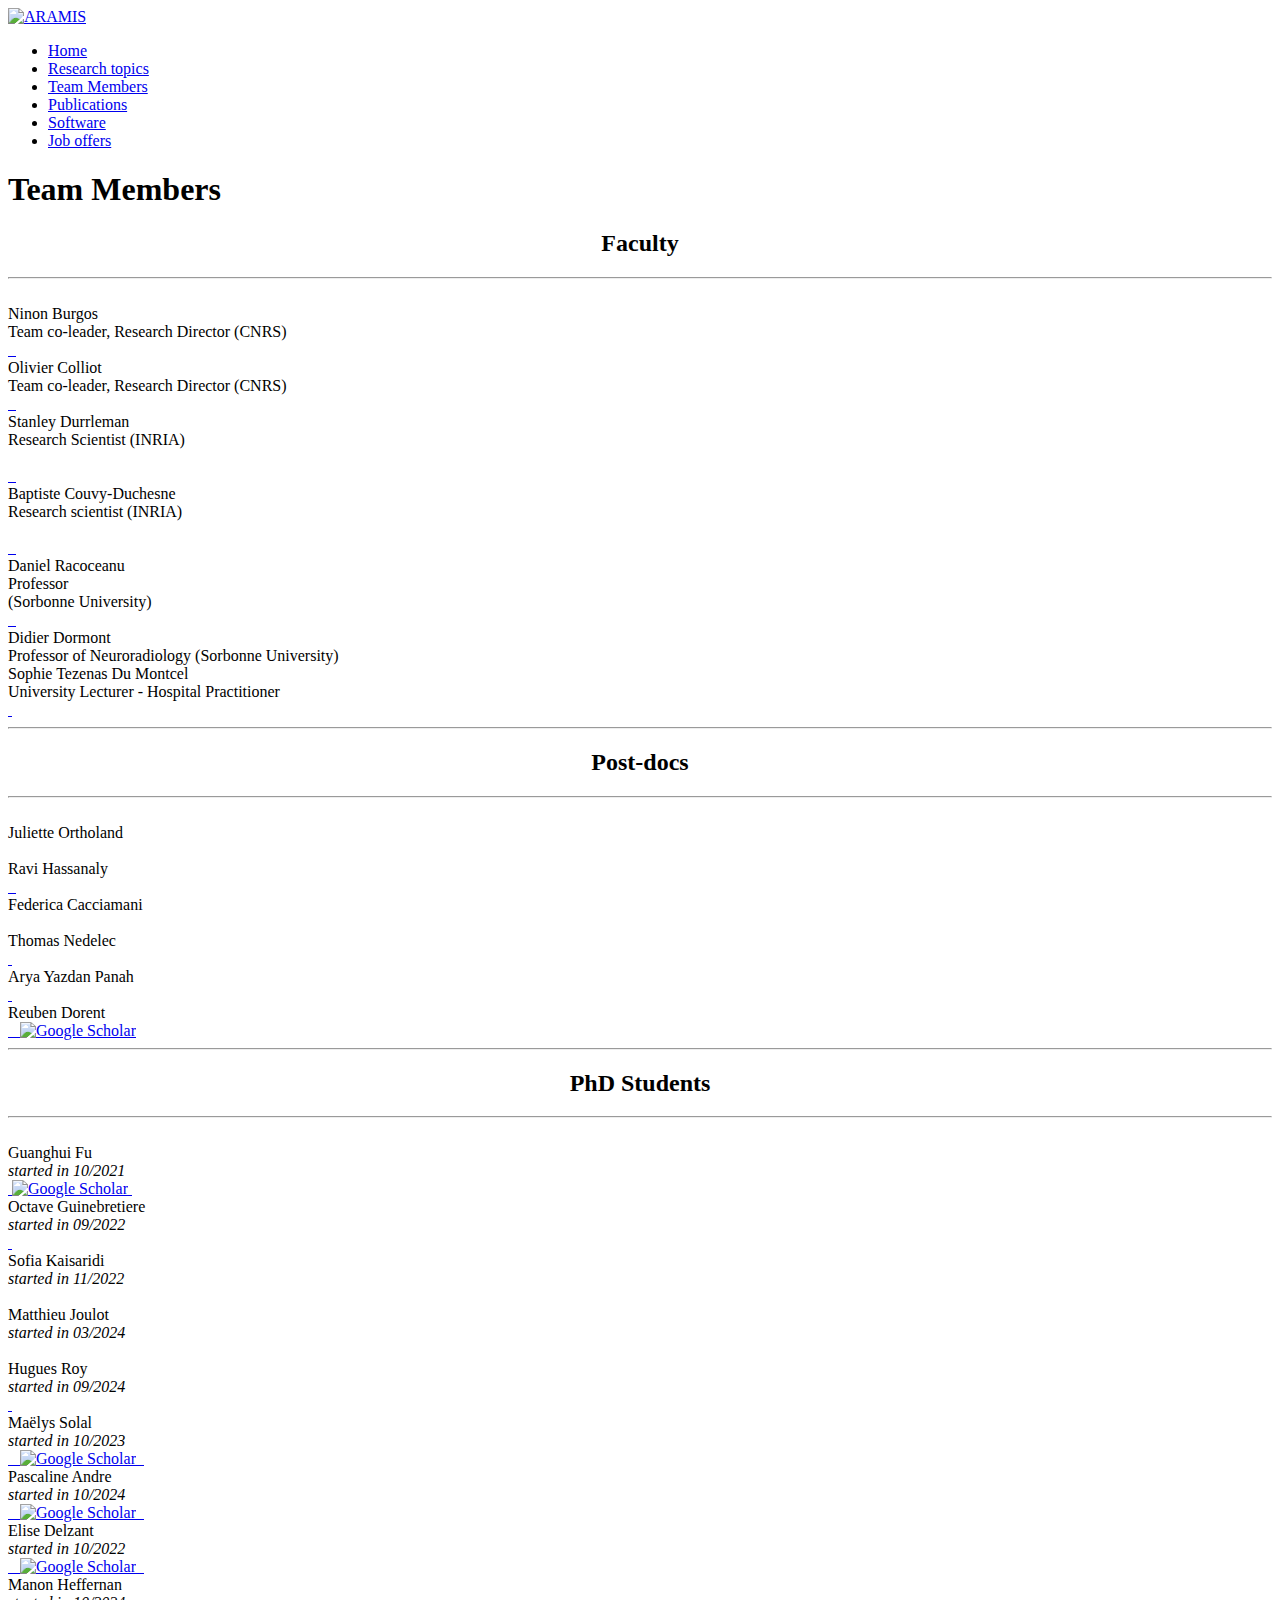
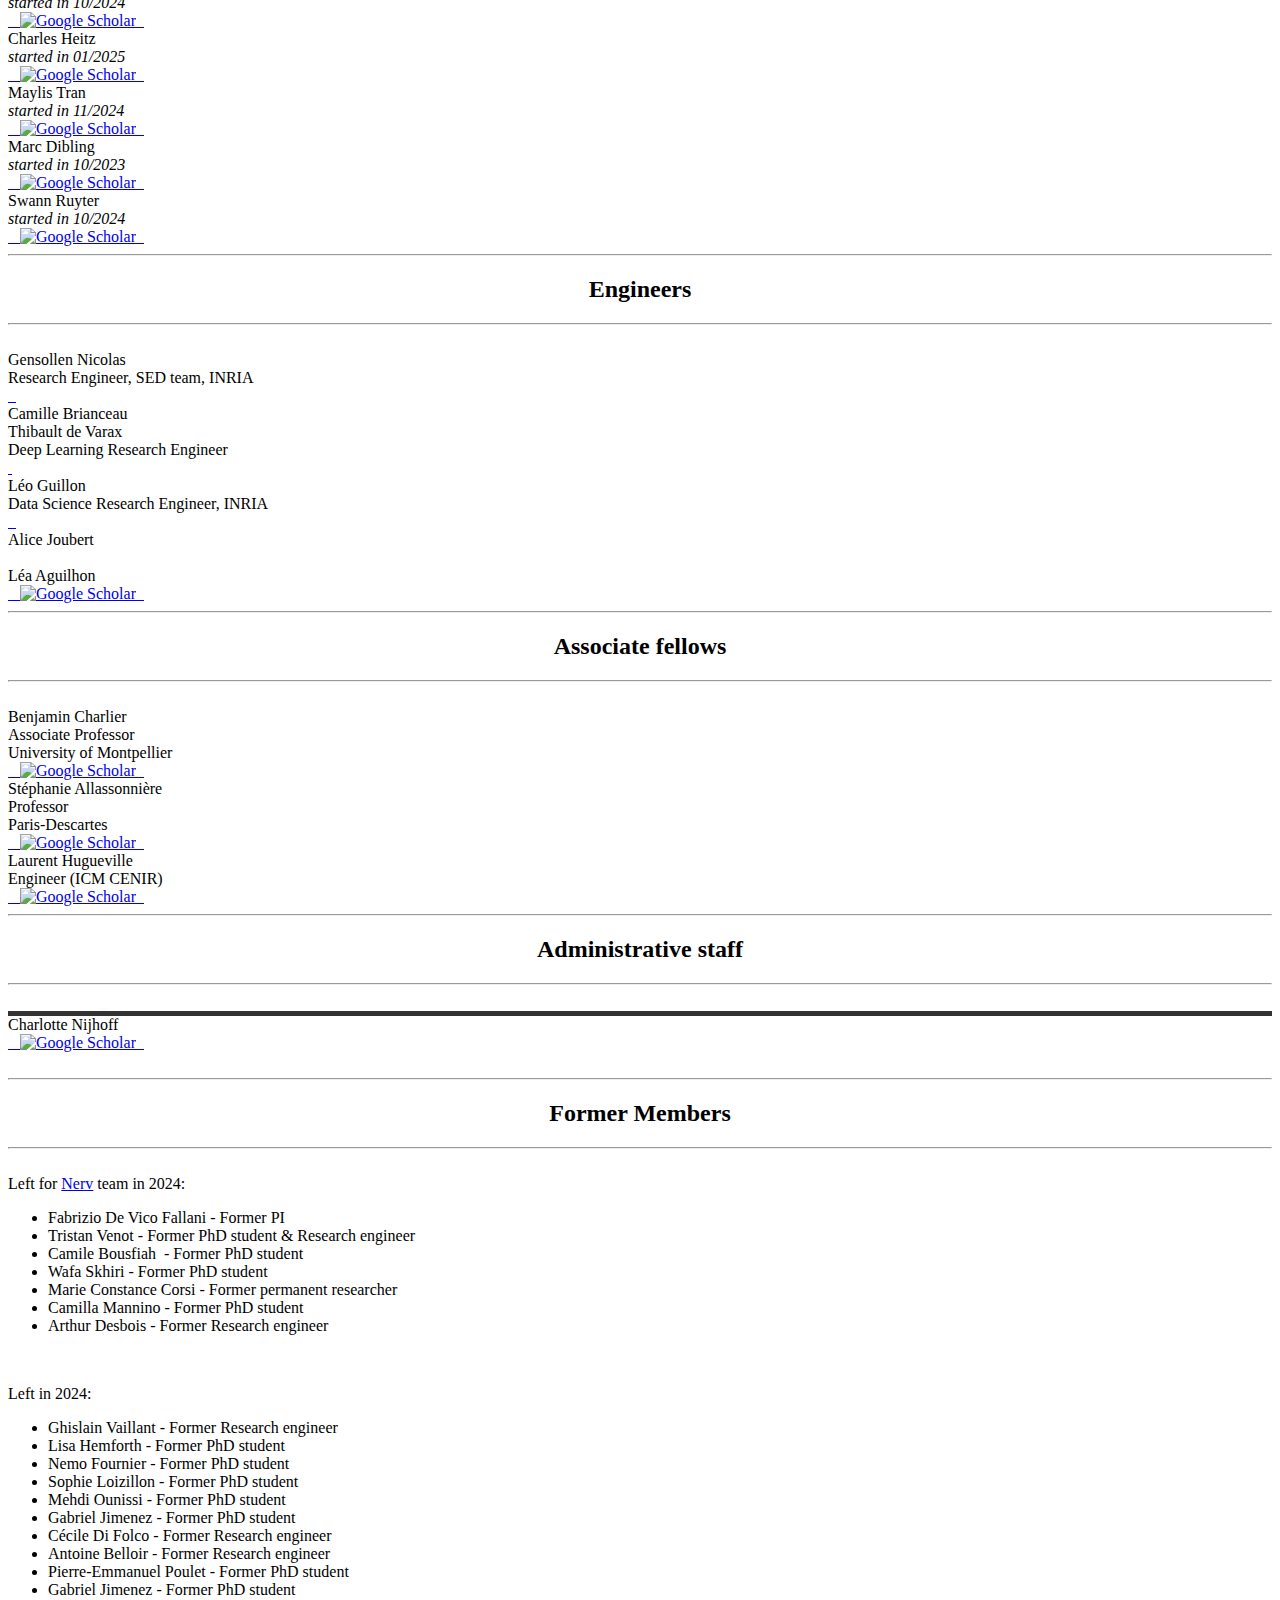
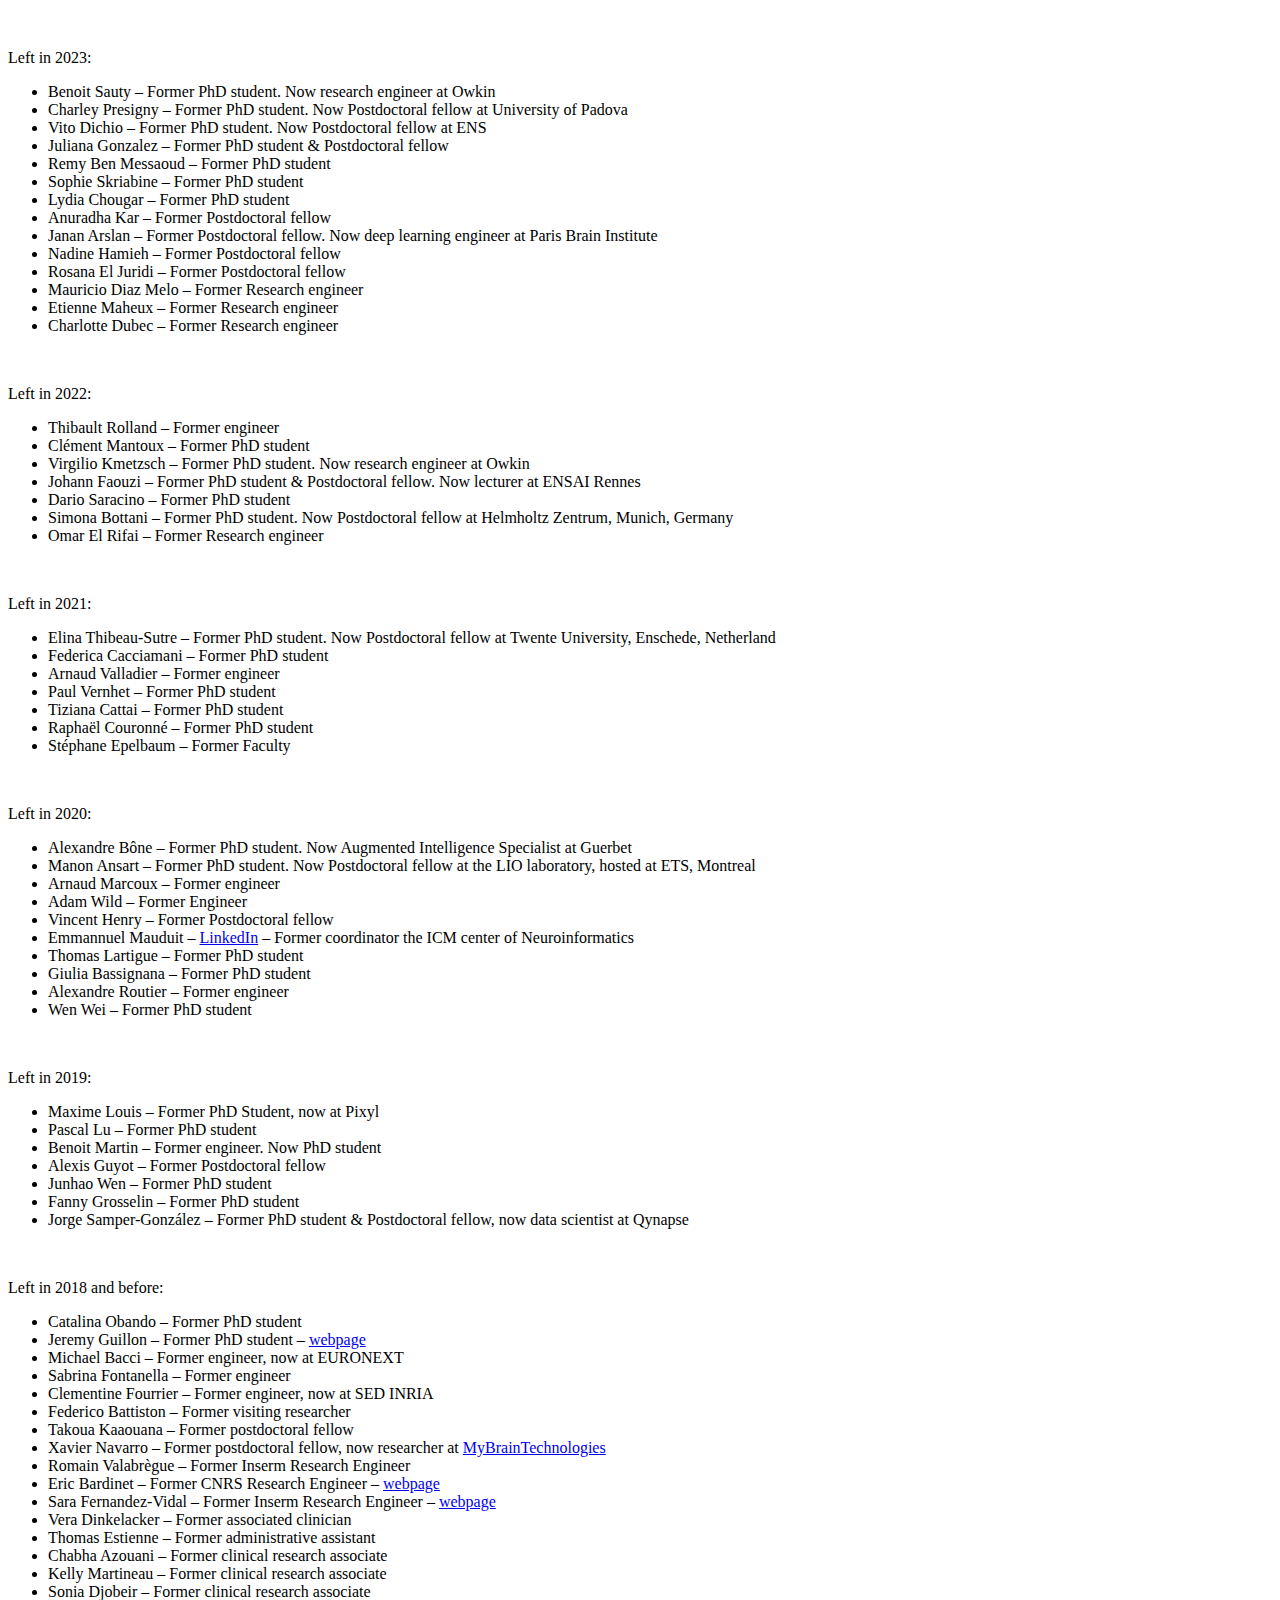
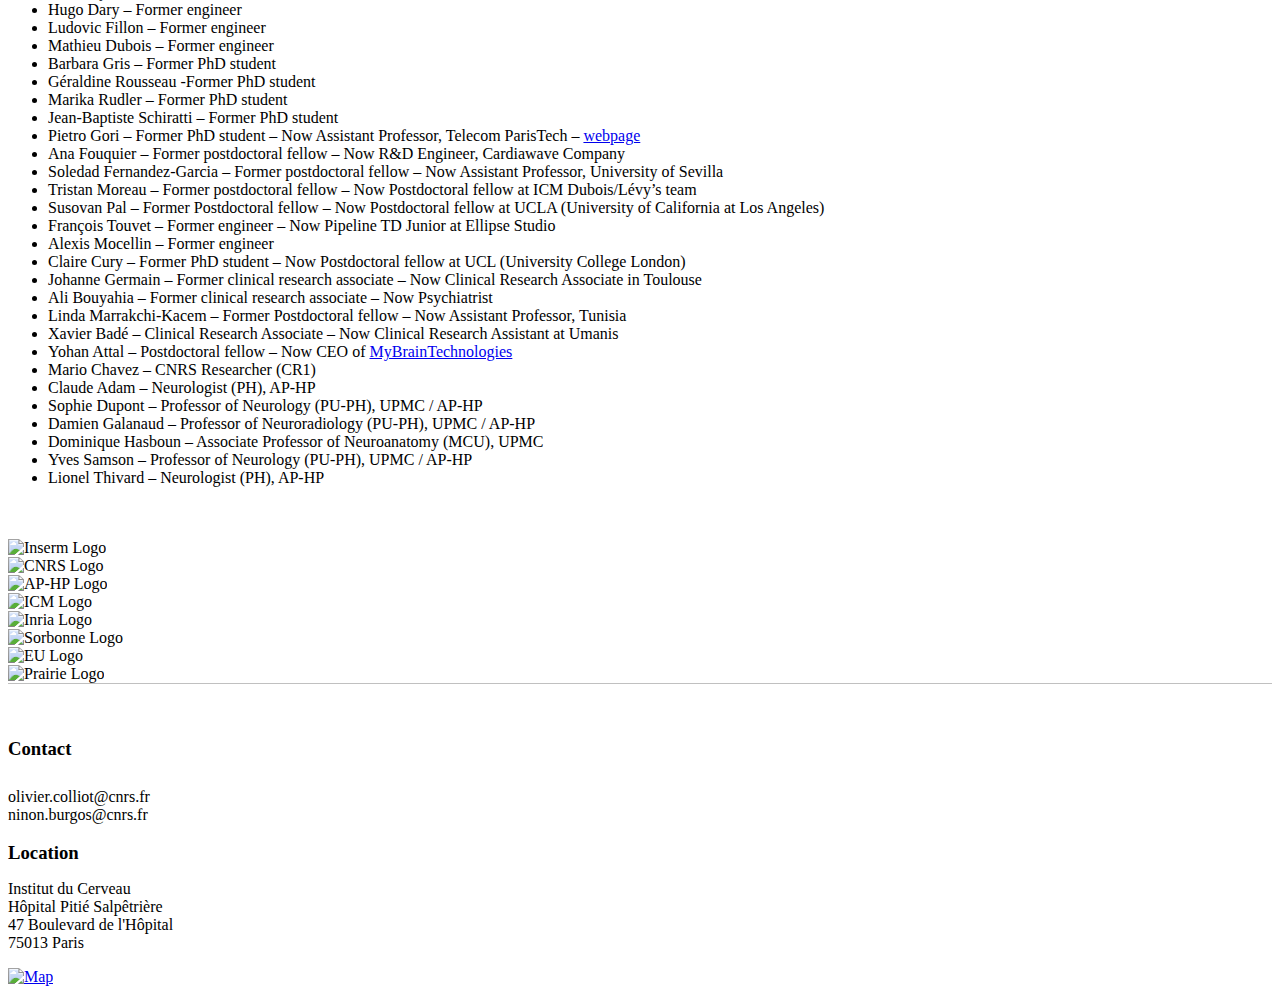
==== commit 9e303ed7: "Léo Guillon (#30)" ====
--- a/docs/pages/people.html
+++ b/docs/pages/people.html
@@ -841,30 +841,22 @@
                         </div>
                       </div>
                       <div class="tmm_member people_border">
-                        <div class="tmm_photo peopleimg tmm_pic_phd-students_12" style="background: url(../images/people/carre/unknown.png);"></div>
+                        <div class="tmm_photo peopleimg tmm_pic_phd-students_12" style="background: url(../images/people/carre/leo_guillon.jpg);"></div>
                         <div class="tmm_textblock">
                           <div class="tmm_names">
                             <span class="tmm_fname">Léo</span> 
                             <span class="tmm_lname">Guillon</span>
                           </div>
-                          <div class="tmm_scblock">
-                            <a target="_blank" class="tmm_sociallink" href="https://fr.linkedin.com/">
-                              <img alt="" src="../plugins/team-members/inc/img/links/linkedin.png"/>
-                            </a>
-                            <a class="tmm_sociallink" href="mailto:hugues.roy@icm-institute.org">
-                              <img alt="" src="../plugins/team-members/inc/img/links/email.png"/>
-                            </a>
-                            <a target="_blank" class="tmm_sociallink" href="https://www.researchgate.net/">
-                              <img alt="" src="../plugins/team-members/inc/img/links/researchgate.png"/>
-                            </a>
-                            <a target="_blank" class="tmm_sociallink" href="https://scholar.google.com/" title="Google Scholar">
-                              <img alt="Google Scholar" src="../plugins/team-members/inc/img/links/customlink.png"/>
-                            </a>
-                            <a target="_blank" class="tmm_sociallink" href="aramis">
-                              <img alt="" src="../plugins/team-members/inc/img/links/website.png"/>
-                            </a>
-                            <a target="_blank" class="tmm_sociallink" href="https://twitter.com/"> <!-- a bannir-->
-                              <img alt="" src="../plugins/team-members/inc/img/links/twitter.png"/>
+                          <div class="tmm_job">Data Science Research Engineer, INRIA</div>
+                          <div class="tmm_scblock">
+                            <a class="tmm_sociallink" href="mailto:leo-guillon@icm-institute.org">
+                              <img alt="" src="../plugins/team-members/inc/img/links/email.png"/>
+                            </a>
+                            <a target="_blank" class="tmm_sociallink" href="https://fr.linkedin.com/in/leoguillon29/">
+                              <img alt="" src="../plugins/team-members/inc/img/links/linkedin.png"/>
+                            </a>
+                            <a target="_blank" class="tmm_sociallink" href="https://github.com/LeoGuillon">
+                              <img alt="" src="../plugins/team-members/inc/img/links/github.png"/>
                             </a>
                           </div>
                         </div>
